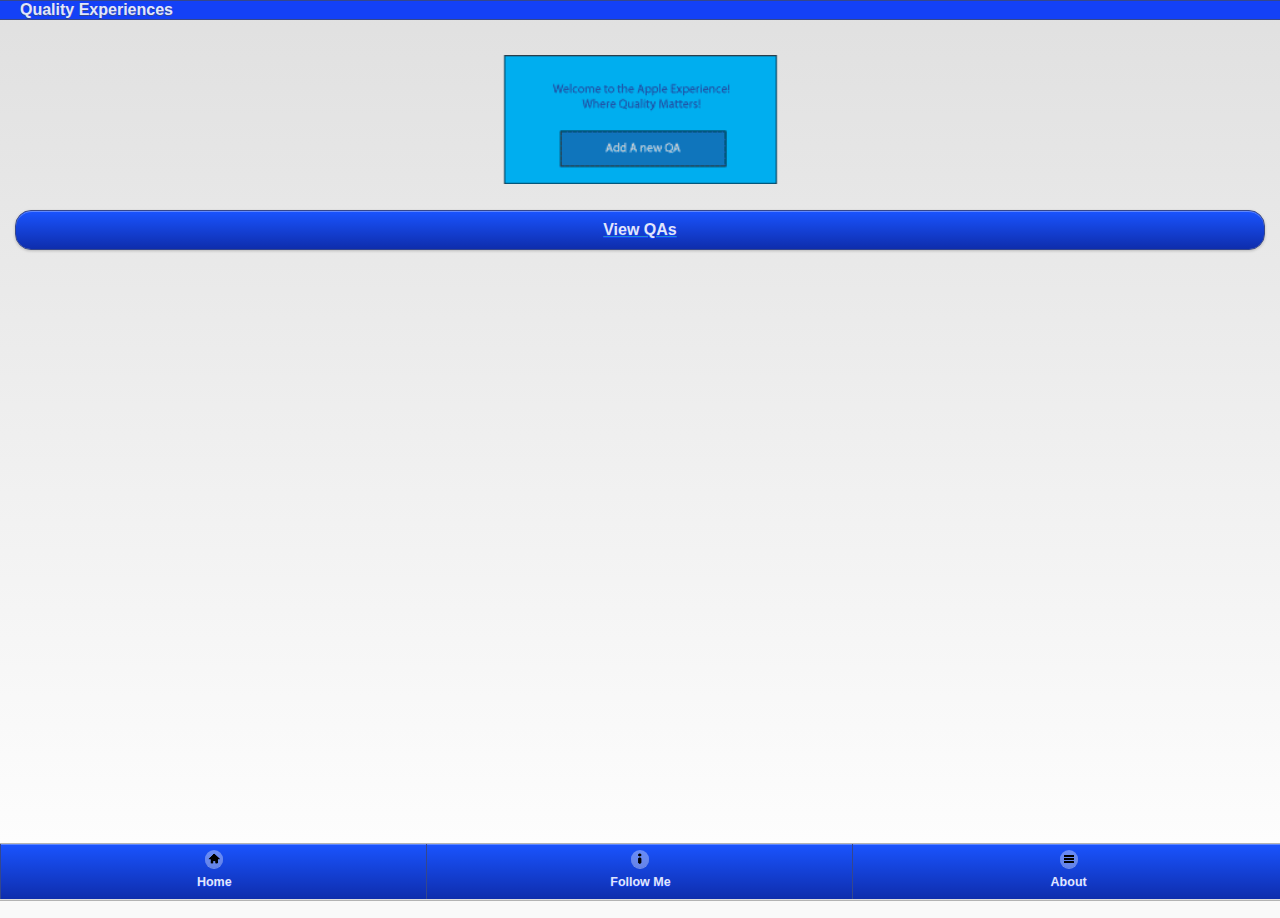
==== index.html @ 2e7764af "added view QAs button back to main page and it works exactly the same as the one on the add qa page." ====
<!DOCTYPE html>
<!-- 
Robert Warren
Term 1306
Advanced Scalable Data Infrastructures (ASD)
Quality Experiences

Github: https://github.com/grindnmosh/Warren_Robert_ASD_1306.git
URL: http://grind-design.com (page for new app coming soon... will be moving 1st app to a sub domain...)
-->
<html>
	<head>
		<title>Quality Experience</title>
		<link rel="stylesheet" href="css/jqm1.3.css" />
		<link rel="stylesheet" href="css/themes/grind-theme.min.css" />
		<link rel="stylesheet" href="css/index.css" type= "text/css" />
		<script src= "js/libs/modernizr.custom.min.js"></script>
		<meta charset="UTF-8" />
		<!--<meta name="viewport" content="target-densitydpi=device-dpi" />-->
		<meta name="HandheldFriendly" content="true"/>
		<meta name="MobileOptimized" content="320"/>
		<meta name="viewport" content="width=device-width, initial-scale=1.0"/>
		<meta name="description" content="A simple way to track your Quality Assesments." />
		<meta name="keywords" content="quality, assessment, Apple, GC Services, Mac Experts, Apple Service" />
		<meta name="robots" content="index, follow" />
	</head>
	
	<body>
		<section data-role="page" id="home">
			<header data-role="header" data-position-fixed="false" ><h1 id="brand">Quality Experiences</h1></header>
							
			<section data-role="content">
				<header><h2 id="magic"><a href="#add" class="browse" id="qualadd"><img id="quality" src="img/qualityfeature.png"></a></h2></header>
				<a href="#view"><button data-role="button" data-theme="d" value="View QAs" id="display2" class="display">View QAs</button></a>
			</section>
			
			<footer data-role="footer" data-theme="d" data-position="fixed">
				<nav data-role="navbar">
					<ul>
						<li><a href="#home" data-icon="home">Home</a></li>
						<li><a href="https://twitter.com/grindnmosh" data-icon="info">Follow Me</a></li>
						<li><a href="#about" data-icon="bars">About</a></li>
					</ul>
				</nav>
			</footer>				
		</section>
		<section data-role="page" id="add">
			<header data-role="header" data-position-fixed="false" ><h1 id="brand">Quality Experiences</h1></header>
			
			<section data-role="content">
				<form action="" id="addQa">
		    		<div data-role="fieldcontain">
						<fieldset data-role="controlgroup" id="qaForm">
							<header><h2>Add A New QA</h2></header>
							<div data-role="fieldcontain">
								<label for="name" >Agent Name</label>
							    <input type="text" class="required" data-clear-btn="true" name="name" id="name" placeholder="Robert Warren" value="">
							</div>
							<div data-role="fieldcontain">
								<label for="call" >Date and Time</label>
							    <input type="text"  class="required" data-clear-btn="true" name="call" id="call" placeholder="12/31/13 05:00PM" value="">
							</div>
							<div data-role="fieldcontain">
						    	<label for="sale">Sale Call Type</label>
						    	<legend>Sale Call Type</legend>
						    	<select name="sale" id="sale" data-theme="d" data-native-menu="false">
							        <option data-placeholder="true" value>--Choose Sales Call Type--</option>
									<option value="iPad Sale">iPad Sale</option>								
									<option value="iPad No Sale">iPad No Sale</option>
									<option value="CPU Sale">CPU Sale</option>
									<option value="CPU No Sale">CPU No Sale</option>
									<option value="Accessory/Software Sale">Accessory/Software Sale</option>
									<option value="Accessory/Software No Sale">Accessory/Software No Sale</option>
									<option value="Other Sale">Other Sale</option>
									<option value="Other No Sale">Other No Sale</option>
								</select>
							</div>
							<div data-role="fieldcontain">
						    	<label for="qaType">QA Style</label>
						    	<legend>QA Style</legend>
						    	<select name="qaType" id="qaType" data-theme="d" data-native-menu="false">
							        <option data-placeholder="true" value>--Choose QA Style--</option>
									<option value="Listened With Agent(WAVE)">Listened With Agent(WAVE)</option>		
									<option value="Listened(WAVE) Coached Later">Listened(WAVE) Coached Later</option>
									<option value="Side By Side">Side By Side</option>
									<option value="Coached Calibrated Call">Coached Calibrated Call</option>
									<option value="Negative Survey">Negative Survey</option>
									<option value="Other">Other</option>
								</select>
							</div>
							<div data-role="fieldcontain">
						        <label for="score">Score</label>
						        <input type="range" data-theme="d" id="score"  min="0" max="100" value="100">
							</div>
							<div data-role="fieldcontain">
							    <fieldset data-role="controlgroup">
							        <legend>PIPs</legend>
							        <input type="radio" name="pip" class="pip" id="pip" data-theme="d" checked value"N/A">
							        <label for="pip" >N/A</label>
							        <input type="radio" name="pip" class="pip" id="pipWw" data-theme="d" value"PIP WW">
							        <label for="pipWw" >PIP WW</label>
							        <input type="radio" name="pip" class="pip" id="pipFw" data-theme="d" value"PIP FW">
							        <label for="pipFw" >PIP FW</label>
							        <input type="radio" name="pip" class="pip" id="pipM" data-theme="d" value"PIP Maintain">
							        <label for="pipM" >PIP Maintain</label>
							    </fieldset>
				    		</div>
							<div data-role="fieldcontain">
							    <label for="textArea">Notes</label>
							    <div><textarea id="notes"></textarea></div>
							</div>
						</fieldset>
				    </div>
				    <div data-role="fieldcontain">
						<button input type="submit" name="saveQa" id="saveQa" data-theme="d" data-role="button" >Save QA</button>
				    </div>
			    	<div data-role="fieldcontain">
						<button input type="reset" name="resetMe" id="resetMe" data-theme="b" data-role="button" value="Reset Me">Reset QA</button>
			    	</div>
				    <div data-role="fieldcontain">
						<a href="#view"><button name="view" id="display" class="display" data-theme="a" data-role="button" value="Display QAs">Display QAs</button></a>
					</div>
			    </div>
			</form>

			</section>
			
			<footer data-role="footer" data-theme="d" data-position="fixed">
				<nav data-role="navbar">
					<ul>
						<li><a href="#home" data-icon="home">Home</a></li>
						<li><a href="https://twitter.com/grindnmosh" data-icon="info">Follow Me</a></li>
						<li><a href="#about" data-icon="bars">About</a></li>
					</ul>
				</nav>
			</footer>
		</section>
		<section data-role="page" id="view">
			<header data-role="header" data-position-fixed="false" ><h1 id="brand">Quality Experiences</h1></header>
			
			
			<section data-role="content">
				<header><h2>Saved QAs</h2></header>
				<div>
					<a href="#add" id="addNewBill"><button data-role="button" data-theme="d" value="Add Another QA">Add Another QA</button></a>
				</div>
				<div>
					<button data-role="button" data-theme="a" value="Clear All QAs" id="clearAllData">Clear All QAs</button>
				</div>
				<div data-role="content" >
					<div id="qaContent"></div>
				</div>
			</section>
			
			<footer data-role="footer" data-theme="d" data-position="fixed">
				<nav data-role="navbar">
					<ul>
						<li><a href="#home" data-icon="home">Home</a></li>
						<li><a href="https://twitter.com/grindnmosh" data-icon="info">Follow Me</a></li>
						<li><a href="#about" data-icon="bars">About</a></li>
					</ul>
				</nav>
			</footer>
		</section>
		<section data-role="page" id="about">
			<header data-role="header" data-position-fixed="false" ><h1 id="brand">Quality Experiences</h1></header>
			
			
			<section data-role="content">
				<header><h2>Grind-Design projects for Full Sail</h2></header>
				<p>Designer:  Robert Warren</p>
				<dl>
					<dt><h3>Source</h3></dt>
					<dd><p> Follow my <a href="https://github.com/grindnmosh/Warren_Robert_ASD_1306.git">github</a> for updates </p>
					<p> See my <a href="http://grindnmosh.github.io/Warren_Robert_ASD_1306">gh-pages</a> for current results </p></dd>
					<dt><h3>Social Networks</h3></dt>
					<dd><p>Follow me on <a href = "https://twitter.com/grindnmosh">Twitter</a></p>
					<p>Like Me on <a href = "https://www.facebook.com/grindnmosh">Facebook</a></p>
					<p>+1 Me on <a href = "https://plus.google.com/115633683788706355406/">Google+</a></p></dd>
					<dt><h3>Contact Info</h3></dt>
					<dd><h4>For Bug and Error Reports:</h4>
					<p>bugreports@grind-design.com</p>
					<h4>Suggestions:</h4>
					<p>suggestions@grind-design.com</p>
					<h4>Site Issues:</h4>
					<p>admin@grind-design.com</p>
					<h4>Contact the Developer:</h4>
					<p>grindnmosh@grind-design.com</p></dd>
					<dt><h3>Credits</h3></dt>
					<dd><p>All current work is mine. Any thing I borrow, with permission of course, will be listed here.</p></dd>
				</dl>
			</section>
			
			<footer data-role="footer" data-theme="d" data-position="fixed">
				<nav data-role="navbar">
					<ul>
						<li><a href="#home" data-icon="home">Home</a></li>
						<li><a href="https://twitter.com/grindnmosh" data-icon="info">Follow Me</a></li>
						<li><a href="#about" data-icon="bars">About</a></li>
					</ul>
				</nav>
			</footer>	
		</section>
		<section data-role="page" id="err">
			<header data-role="header" data-position-fixed="false" ><h1 id="brand">Quality Experiences</h1></header>
			
			
			<section data-role="content">
				<header>error page</header>
				
			</section>
			<div data-role="dialog" id="errors" >
			
			<div data-role="header" data-position="fixed">
				<h1>Missing Fields</h1>
			</div>		
			<div data-role="content">
				<ul>
				</ul>
			</div>
		</div>
			
			<footer data-role="footer" data-theme="d" data-position="fixed">
				<nav data-role="navbar">
					<ul>
						<li><a href="#home">Home</a></li>
						<li><a href="https://twitter.com/grindnmosh">Follow Me</a></li>
						<li><a href="#about">About</a></li>
					</ul>
				</nav>
			</footer>
		</section>
		<script type="text/javascript" src="js/jquery1.10.js"></script>
		<script type="text/javascript" src="js/jqm1.3.js"></script>
		<script type="text/javascript" src="js/libs/jquery.validate.min.js"></script>
		<script type="text/javascript" src="js/main.js"></script>
		<script type="text/javascript" src="js/json.js"></script>
	</body>
</html>
---- css/jqm1.3.css ----
/*Robert Warren
Term 1306
Advanced Scalable Data Infrastructures (ASD)
I Owe, I Owe * Bill List

Dropbox: https://www.dropbox.com/sh/03yhmwxv5pmms41/4XEl9oEfZ8
Github: https://github.com/grindnmosh/Warren_Robert_1304_MIU_Part_2.git
URL: http://grind-design.com
*/

/*! jQuery Mobile 1.3.1 | Git HEAD hash: 74b4bec <> 2013-04-08T19:41:28Z | (c) 2010, 2013 jQuery Foundation, Inc. | jquery.org/license */

.ui-bar-a{border:1px solid #333;background:#111;color:#fff;font-weight:700;text-shadow:0 -1px 0 #000;background-image:-webkit-gradient(linear,left top,left bottom,from(#3c3c3c),to(#111));background-image:-webkit-linear-gradient(#3c3c3c,#111);background-image:-moz-linear-gradient(#3c3c3c,#111);background-image:-ms-linear-gradient(#3c3c3c,#111);background-image:-o-linear-gradient(#3c3c3c,#111);background-image:linear-gradient(#3c3c3c,#111)}.ui-bar-a,.ui-bar-a input,.ui-bar-a select,.ui-bar-a textarea,.ui-bar-a button{font-family:Helvetica,Arial,sans-serif}.ui-bar-a .ui-link-inherit{color:#fff}.ui-bar-a a.ui-link{color:#7cc4e7;font-weight:700}.ui-bar-a a.ui-link:visited{color:#2489ce}.ui-bar-a a.ui-link:hover{color:#2489ce}.ui-bar-a a.ui-link:active{color:#2489ce}.ui-body-a,.ui-overlay-a{border:1px solid #444;background:#222;color:#fff;text-shadow:0 1px 0 #111;font-weight:400;background-image:-webkit-gradient(linear,left top,left bottom,from(#444),to(#222));background-image:-webkit-linear-gradient(#444,#222);background-image:-moz-linear-gradient(#444,#222);background-image:-ms-linear-gradient(#444,#222);background-image:-o-linear-gradient(#444,#222);background-image:linear-gradient(#444,#222)}.ui-overlay-a{background-image:none;border-width:0}.ui-body-a,.ui-body-a input,.ui-body-a select,.ui-body-a textarea,.ui-body-a button{font-family:Helvetica,Arial,sans-serif}.ui-body-a .ui-link-inherit{color:#fff}.ui-body-a .ui-link{color:#2489ce;font-weight:700}.ui-body-a .ui-link:visited{color:#2489ce}.ui-body-a .ui-link:hover{color:#2489ce}.ui-body-a .ui-link:active{color:#2489ce}.ui-btn-up-a{border:1px solid #111;background:#333;font-weight:700;color:#fff;text-shadow:0 1px 0 #111;background-image:-webkit-gradient(linear,left top,left bottom,from(#444),to(#2d2d2d));background-image:-webkit-linear-gradient(#444,#2d2d2d);background-image:-moz-linear-gradient(#444,#2d2d2d);background-image:-ms-linear-gradient(#444,#2d2d2d);background-image:-o-linear-gradient(#444,#2d2d2d);background-image:linear-gradient(#444,#2d2d2d)}.ui-btn-up-a:visited,.ui-btn-up-a a.ui-link-inherit{color:#fff}.ui-btn-hover-a{border:1px solid #000;background:#444;font-weight:700;color:#fff;text-shadow:0 1px 0 #111;background-image:-webkit-gradient(linear,left top,left bottom,from(#555),to(#383838));background-image:-webkit-linear-gradient(#555,#383838);background-image:-moz-linear-gradient(#555,#383838);background-image:-ms-linear-gradient(#555,#383838);background-image:-o-linear-gradient(#555,#383838);background-image:linear-gradient(#555,#383838)}.ui-btn-hover-a:visited,.ui-btn-hover-a:hover,.ui-btn-hover-a a.ui-link-inherit{color:#fff}.ui-btn-down-a{border:1px solid #000;background:#222;font-weight:700;color:#fff;text-shadow:0 1px 0 #111;background-image:-webkit-gradient(linear,left top,left bottom,from(#202020),to(#2c2c2c));background-image:-webkit-linear-gradient(#202020,#2c2c2c);background-image:-moz-linear-gradient(#202020,#2c2c2c);background-image:-ms-linear-gradient(#202020,#2c2c2c);background-image:-o-linear-gradient(#202020,#2c2c2c);background-image:linear-gradient(#202020,#2c2c2c)}.ui-btn-down-a:visited,.ui-btn-down-a:hover,.ui-btn-down-a a.ui-link-inherit{color:#fff}.ui-btn-up-a,.ui-btn-hover-a,.ui-btn-down-a{font-family:Helvetica,Arial,sans-serif;text-decoration:none}.ui-bar-b{border:1px solid #456f9a;background:#5e87b0;color:#fff;font-weight:700;text-shadow:0 1px 0 #3e6790;background-image:-webkit-gradient(linear,left top,left bottom,from(#6facd5),to(#497bae));background-image:-webkit-linear-gradient(#6facd5,#497bae);background-image:-moz-linear-gradient(#6facd5,#497bae);background-image:-ms-linear-gradient(#6facd5,#497bae);background-image:-o-linear-gradient(#6facd5,#497bae);background-image:linear-gradient(#6facd5,#497bae)}.ui-bar-b,.ui-bar-b input,.ui-bar-b select,.ui-bar-b textarea,.ui-bar-b button{font-family:Helvetica,Arial,sans-serif}.ui-bar-b .ui-link-inherit{color:#fff}.ui-bar-b a.ui-link{color:#ddf0f8;font-weight:700}.ui-bar-b a.ui-link:visited{color:#ddf0f8}.ui-bar-b a.ui-link:hover{color:#ddf0f8}.ui-bar-b a.ui-link:active{color:#ddf0f8}.ui-body-b,.ui-overlay-b{border:1px solid #999;background:#f3f3f3;color:#222;text-shadow:0 1px 0 #fff;font-weight:400;background-image:-webkit-gradient(linear,left top,left bottom,from(#ddd),to(#ccc));background-image:-webkit-linear-gradient(#ddd,#ccc);background-image:-moz-linear-gradient(#ddd,#ccc);background-image:-ms-linear-gradient(#ddd,#ccc);background-image:-o-linear-gradient(#ddd,#ccc);background-image:linear-gradient(#ddd,#ccc)}.ui-overlay-b{background-image:none;border-width:0}.ui-body-b,.ui-body-b input,.ui-body-b select,.ui-body-b textarea,.ui-body-b button{font-family:Helvetica,Arial,sans-serif}.ui-body-b .ui-link-inherit{color:#333}.ui-body-b .ui-link{color:#2489ce;font-weight:700}.ui-body-b .ui-link:visited{color:#2489ce}.ui-body-b .ui-link:hover{color:#2489ce}.ui-body-b .ui-link:active{color:#2489ce}.ui-btn-up-b{border:1px solid #044062;background:#396b9e;font-weight:700;color:#fff;text-shadow:0 1px 0 #194b7e;background-image:-webkit-gradient(linear,left top,left bottom,from(#5f9cc5),to(#396b9e));background-image:-webkit-linear-gradient(#5f9cc5,#396b9e);background-image:-moz-linear-gradient(#5f9cc5,#396b9e);background-image:-ms-linear-gradient(#5f9cc5,#396b9e);background-image:-o-linear-gradient(#5f9cc5,#396b9e);background-image:linear-gradient(#5f9cc5,#396b9e)}.ui-btn-up-b:visited,.ui-btn-up-b a.ui-link-inherit{color:#fff}.ui-btn-hover-b{border:1px solid #00415e;background:#4b88b6;font-weight:700;color:#fff;text-shadow:0 1px 0 #194b7e;background-image:-webkit-gradient(linear,left top,left bottom,from(#6facd5),to(#4272a4));background-image:-webkit-linear-gradient(#6facd5,#4272a4);background-image:-moz-linear-gradient(#6facd5,#4272a4);background-image:-ms-linear-gradient(#6facd5,#4272a4);background-image:-o-linear-gradient(#6facd5,#4272a4);background-image:linear-gradient(#6facd5,#4272a4)}.ui-btn-hover-b:visited,.ui-btn-hover-b:hover,.ui-btn-hover-b a.ui-link-inherit{color:#fff}.ui-btn-down-b{border:1px solid #225377;background:#4e89c5;font-weight:700;color:#fff;text-shadow:0 1px 0 #194b7e;background-image:-webkit-gradient(linear,left top,left bottom,from(#295b8e),to(#3e79b5));background-image:-webkit-linear-gradient(#295b8e,#3e79b5);background-image:-moz-linear-gradient(#295b8e,#3e79b5);background-image:-ms-linear-gradient(#295b8e,#3e79b5);background-image:-o-linear-gradient(#295b8e,#3e79b5);background-image:linear-gradient(#295b8e,#3e79b5)}.ui-btn-down-b:visited,.ui-btn-down-b:hover,.ui-btn-down-b a.ui-link-inherit{color:#fff}.ui-btn-up-b,.ui-btn-hover-b,.ui-btn-down-b{font-family:Helvetica,Arial,sans-serif;text-decoration:none}.ui-bar-c{border:1px solid #b3b3b3;background:#eee;color:#3e3e3e;font-weight:700;text-shadow:0 1px 0 #fff;background-image:-webkit-gradient(linear,left top,left bottom,from(#f0f0f0),to(#ddd));background-image:-webkit-linear-gradient(#f0f0f0,#ddd);background-image:-moz-linear-gradient(#f0f0f0,#ddd);background-image:-ms-linear-gradient(#f0f0f0,#ddd);background-image:-o-linear-gradient(#f0f0f0,#ddd);background-image:linear-gradient(#f0f0f0,#ddd)}.ui-bar-c .ui-link-inherit{color:#3e3e3e}.ui-bar-c a.ui-link{color:#7cc4e7;font-weight:700}.ui-bar-c a.ui-link:visited{color:#2489ce}.ui-bar-c a.ui-link:hover{color:#2489ce}.ui-bar-c a.ui-link:active{color:#2489ce}.ui-bar-c,.ui-bar-c input,.ui-bar-c select,.ui-bar-c textarea,.ui-bar-c button{font-family:Helvetica,Arial,sans-serif}.ui-body-c,.ui-overlay-c{border:1px solid #aaa;color:#333;text-shadow:0 1px 0 #fff;background:#f9f9f9;background-image:-webkit-gradient(linear,left top,left bottom,from(#f9f9f9),to(#eee));background-image:-webkit-linear-gradient(#f9f9f9,#eee);background-image:-moz-linear-gradient(#f9f9f9,#eee);background-image:-ms-linear-gradient(#f9f9f9,#eee);background-image:-o-linear-gradient(#f9f9f9,#eee);background-image:linear-gradient(#f9f9f9,#eee)}.ui-overlay-c{background-image:none;border-width:0}.ui-body-c,.ui-body-c input,.ui-body-c select,.ui-body-c textarea,.ui-body-c button{font-family:Helvetica,Arial,sans-serif}.ui-body-c .ui-link-inherit{color:#333}.ui-body-c .ui-link{color:#2489ce;font-weight:700}.ui-body-c .ui-link:visited{color:#2489ce}.ui-body-c .ui-link:hover{color:#2489ce}.ui-body-c .ui-link:active{color:#2489ce}.ui-btn-up-c{border:1px solid #ccc;background:#eee;font-weight:700;color:#222;text-shadow:0 1px 0 #fff;background-image:-webkit-gradient(linear,left top,left bottom,from(#fff),to(#f1f1f1));background-image:-webkit-linear-gradient(#fff,#f1f1f1);background-image:-moz-linear-gradient(#fff,#f1f1f1);background-image:-ms-linear-gradient(#fff,#f1f1f1);background-image:-o-linear-gradient(#fff,#f1f1f1);background-image:linear-gradient(#fff,#f1f1f1)}.ui-btn-up-c:visited,.ui-btn-up-c a.ui-link-inherit{color:#2f3e46}.ui-btn-hover-c{border:1px solid #bbb;background:#dfdfdf;font-weight:700;color:#222;text-shadow:0 1px 0 #fff;background-image:-webkit-gradient(linear,left top,left bottom,from(#f6f6f6),to(#e0e0e0));background-image:-webkit-linear-gradient(#f6f6f6,#e0e0e0);background-image:-moz-linear-gradient(#f6f6f6,#e0e0e0);background-image:-ms-linear-gradient(#f6f6f6,#e0e0e0);background-image:-o-linear-gradient(#f6f6f6,#e0e0e0);background-image:linear-gradient(#f6f6f6,#e0e0e0)}.ui-btn-hover-c:visited,.ui-btn-hover-c:hover,.ui-btn-hover-c a.ui-link-inherit{color:#2f3e46}.ui-btn-down-c{border:1px solid #bbb;background:#d6d6d6;font-weight:700;color:#222;text-shadow:0 1px 0 #fff;background-image:-webkit-gradient(linear,left top,left bottom,from(#d0d0d0),to(#dfdfdf));background-image:-webkit-linear-gradient(#d0d0d0,#dfdfdf);background-image:-moz-linear-gradient(#d0d0d0,#dfdfdf);background-image:-ms-linear-gradient(#d0d0d0,#dfdfdf);background-image:-o-linear-gradient(#d0d0d0,#dfdfdf);background-image:linear-gradient(#d0d0d0,#dfdfdf)}.ui-btn-down-c:visited,.ui-btn-down-c:hover,.ui-btn-down-c a.ui-link-inherit{color:#2f3e46}.ui-btn-up-c,.ui-btn-hover-c,.ui-btn-down-c{font-family:Helvetica,Arial,sans-serif;text-decoration:none}.ui-bar-d{border:1px solid #bbb;background:#bbb;color:#333;font-weight:700;text-shadow:0 1px 0 #eee;background-image:-webkit-gradient(linear,left top,left bottom,from(#ddd),to(#bbb));background-image:-webkit-linear-gradient(#ddd,#bbb);background-image:-moz-linear-gradient(#ddd,#bbb);background-image:-ms-linear-gradient(#ddd,#bbb);background-image:-o-linear-gradient(#ddd,#bbb);background-image:linear-gradient(#ddd,#bbb)}.ui-bar-d,.ui-bar-d input,.ui-bar-d select,.ui-bar-d textarea,.ui-bar-d button{font-family:Helvetica,Arial,sans-serif}.ui-bar-d .ui-link-inherit{color:#333}.ui-bar-d a.ui-link{color:#2489ce;font-weight:700}.ui-bar-d a.ui-link:visited{color:#2489ce}.ui-bar-d a.ui-link:hover{color:#2489ce}.ui-bar-d a.ui-link:active{color:#2489ce}.ui-body-d,.ui-overlay-d{border:1px solid #bbb;color:#333;text-shadow:0 1px 0 #fff;background:#fff;background-image:-webkit-gradient(linear,left top,left bottom,from(#fff),to(#fff));background-image:-webkit-linear-gradient(#fff,#fff);background-image:-moz-linear-gradient(#fff,#fff);background-image:-ms-linear-gradient(#fff,#fff);background-image:-o-linear-gradient(#fff,#fff);background-image:linear-gradient(#fff,#fff)}.ui-overlay-d{background-image:none;border-width:0}.ui-body-d,.ui-body-d input,.ui-body-d select,.ui-body-d textarea,.ui-body-d button{font-family:Helvetica,Arial,sans-serif}.ui-body-d .ui-link-inherit{color:#333}.ui-body-d .ui-link{color:#2489ce;font-weight:700}.ui-body-d .ui-link:visited{color:#2489ce}.ui-body-d .ui-link:hover{color:#2489ce}.ui-body-d .ui-link:active{color:#2489ce}.ui-btn-up-d{border:1px solid #bbb;background:#fff;font-weight:700;color:#333;text-shadow:0 1px 0 #fff;background-image:-webkit-gradient(linear,left top,left bottom,from(#fafafa),to(#f6f6f6));background-image:-webkit-linear-gradient(#fafafa,#f6f6f6);background-image:-moz-linear-gradient(#fafafa,#f6f6f6);background-image:-ms-linear-gradient(#fafafa,#f6f6f6);background-image:-o-linear-gradient(#fafafa,#f6f6f6);background-image:linear-gradient(#fafafa,#f6f6f6)}.ui-btn-up-d:visited,.ui-btn-up-d a.ui-link-inherit{color:#333}.ui-btn-hover-d{border:1px solid #aaa;background:#eee;font-weight:700;color:#333;cursor:pointer;text-shadow:0 1px 0 #fff;background-image:-webkit-gradient(linear,left top,left bottom,from(#eee),to(#fff));background-image:-webkit-linear-gradient(#eee,#fff);background-image:-moz-linear-gradient(#eee,#fff);background-image:-ms-linear-gradient(#eee,#fff);background-image:-o-linear-gradient(#eee,#fff);background-image:linear-gradient(#eee,#fff)}.ui-btn-hover-d:visited,.ui-btn-hover-d:hover,.ui-btn-hover-d a.ui-link-inherit{color:#333}.ui-btn-down-d{border:1px solid #aaa;background:#eee;font-weight:700;color:#333;text-shadow:0 1px 0 #fff;background-image:-webkit-gradient(linear,left top,left bottom,from(#e5e5e5),to(#f2f2f2));background-image:-webkit-linear-gradient(#e5e5e5,#f2f2f2);background-image:-moz-linear-gradient(#e5e5e5,#f2f2f2);background-image:-ms-linear-gradient(#e5e5e5,#f2f2f2);background-image:-o-linear-gradient(#e5e5e5,#f2f2f2);background-image:linear-gradient(#e5e5e5,#f2f2f2)}.ui-btn-down-d:visited,.ui-btn-down-d:hover,.ui-btn-down-d a.ui-link-inherit{color:#333}.ui-btn-up-d,.ui-btn-hover-d,.ui-btn-down-d{font-family:Helvetica,Arial,sans-serif;text-decoration:none}.ui-bar-e{border:1px solid #f7c942;background:#fadb4e;color:#333;font-weight:700;text-shadow:0 1px 0 #fff;background-image:-webkit-gradient(linear,left top,left bottom,from(#fceda7),to(#fbef7e));background-image:-webkit-linear-gradient(#fceda7,#fbef7e);background-image:-moz-linear-gradient(#fceda7,#fbef7e);background-image:-ms-linear-gradient(#fceda7,#fbef7e);background-image:-o-linear-gradient(#fceda7,#fbef7e);background-image:linear-gradient(#fceda7,#fbef7e)}.ui-bar-e,.ui-bar-e input,.ui-bar-e select,.ui-bar-e textarea,.ui-bar-e button{font-family:Helvetica,Arial,sans-serif}.ui-bar-e .ui-link-inherit{color:#333}.ui-bar-e a.ui-link{color:#2489ce;font-weight:700}.ui-bar-e a.ui-link:visited{color:#2489ce}.ui-bar-e a.ui-link:hover{color:#2489ce}.ui-bar-e a.ui-link:active{color:#2489ce}.ui-body-e,.ui-overlay-e{border:1px solid #f7c942;color:#222;text-shadow:0 1px 0 #fff;background:#fff9df;background-image:-webkit-gradient(linear,left top,left bottom,from(#fffadf),to(#fff3a5));background-image:-webkit-linear-gradient(#fffadf,#fff3a5);background-image:-moz-linear-gradient(#fffadf,#fff3a5);background-image:-ms-linear-gradient(#fffadf,#fff3a5);background-image:-o-linear-gradient(#fffadf,#fff3a5);background-image:linear-gradient(#fffadf,#fff3a5)}.ui-overlay-e{background-image:none;border-width:0}.ui-body-e,.ui-body-e input,.ui-body-e select,.ui-body-e textarea,.ui-body-e button{font-family:Helvetica,Arial,sans-serif}.ui-body-e .ui-link-inherit{color:#222}.ui-body-e .ui-link{color:#2489ce;font-weight:700}.ui-body-e .ui-link:visited{color:#2489ce}.ui-body-e .ui-link:hover{color:#2489ce}.ui-body-e .ui-link:active{color:#2489ce}.ui-btn-up-e{border:1px solid #f4c63f;background:#fadb4e;font-weight:700;color:#222;text-shadow:0 1px 0 #fff;background-image:-webkit-gradient(linear,left top,left bottom,from(#ffefaa),to(#ffe155));background-image:-webkit-linear-gradient(#ffefaa,#ffe155);background-image:-moz-linear-gradient(#ffefaa,#ffe155);background-image:-ms-linear-gradient(#ffefaa,#ffe155);background-image:-o-linear-gradient(#ffefaa,#ffe155);background-image:linear-gradient(#ffefaa,#ffe155)}.ui-btn-up-e:visited,.ui-btn-up-e a.ui-link-inherit{color:#222}.ui-btn-hover-e{border:1px solid #f2c43d;background:#fbe26f;font-weight:700;color:#111;text-shadow:0 1px 0 #fff;background-image:-webkit-gradient(linear,left top,left bottom,from(#fff5ba),to(#fbdd52));background-image:-webkit-linear-gradient(#fff5ba,#fbdd52);background-image:-moz-linear-gradient(#fff5ba,#fbdd52);background-image:-ms-linear-gradient(#fff5ba,#fbdd52);background-image:-o-linear-gradient(#fff5ba,#fbdd52);background-image:linear-gradient(#fff5ba,#fbdd52)}.ui-btn-hover-e:visited,.ui-btn-hover-e:hover,.ui-btn-hover-e a.ui-link-inherit{color:#333}.ui-btn-down-e{border:1px solid #f2c43d;background:#fceda7;font-weight:700;color:#111;text-shadow:0 1px 0 #fff;background-image:-webkit-gradient(linear,left top,left bottom,from(#f8d94c),to(#fadb4e));background-image:-webkit-linear-gradient(#f8d94c,#fadb4e);background-image:-moz-linear-gradient(#f8d94c,#fadb4e);background-image:-ms-linear-gradient(#f8d94c,#fadb4e);background-image:-o-linear-gradient(#f8d94c,#fadb4e);background-image:linear-gradient(#f8d94c,#fadb4e)}.ui-btn-down-e:visited,.ui-btn-down-e:hover,.ui-btn-down-e a.ui-link-inherit{color:#333}.ui-btn-up-e,.ui-btn-hover-e,.ui-btn-down-e{font-family:Helvetica,Arial,sans-serif;text-decoration:none}a.ui-link-inherit{text-decoration:none!important}.ui-btn-active{border:1px solid #2373a5;background:#5393c5;font-weight:700;color:#fff;cursor:pointer;text-shadow:0 1px 0 #3373a5;text-decoration:none;background-image:-webkit-gradient(linear,left top,left bottom,from(#5393c5),to(#6facd5));background-image:-webkit-linear-gradient(#5393c5,#6facd5);background-image:-moz-linear-gradient(#5393c5,#6facd5);background-image:-ms-linear-gradient(#5393c5,#6facd5);background-image:-o-linear-gradient(#5393c5,#6facd5);background-image:linear-gradient(#5393c5,#6facd5);font-family:Helvetica,Arial,sans-serif}.ui-btn-active:visited,.ui-btn-active:hover,.ui-btn-active a.ui-link-inherit{color:#fff}.ui-btn-inner{border-top:1px solid #fff;border-color:rgba(255,255,255,.3)}.ui-corner-all{-webkit-border-radius:.6em;border-radius:.6em}.ui-br{border-color:#828282;border-color:rgba(130,130,130,.3);border-style:solid}.ui-disabled{filter:Alpha(Opacity=30);opacity:.3;zoom:1}.ui-disabled,.ui-disabled a{cursor:default!important;pointer-events:none}.ui-icon,.ui-icon-searchfield:after{background-color:#666;background-color:rgba(0,0,0,.4);background-image:url(images/icons-18-white.png);background-repeat:no-repeat;-webkit-border-radius:9px;border-radius:9px}.ui-icon-alt .ui-icon,.ui-icon-alt .ui-icon-searchfield:after{background-color:#fff;background-color:rgba(255,255,255,.3);background-image:url(images/icons-18-black.png);background-repeat:no-repeat}.ui-icon-nodisc .ui-icon,.ui-icon-nodisc .ui-icon-searchfield:after,.ui-icon-nodisc .ui-icon-alt .ui-icon,.ui-icon-nodisc .ui-icon-alt .ui-icon-searchfield:after{background-color:transparent}.ui-icon-plus{background-position:-1px -1px}.ui-icon-minus{background-position:-37px -1px}.ui-icon-delete{background-position:-73px -1px}.ui-icon-arrow-r{background-position:-108px -1px}.ui-icon-arrow-l{background-position:-144px -1px}.ui-icon-arrow-u{background-position:-180px -1px}.ui-icon-arrow-d{background-position:-216px -1px}.ui-icon-check{background-position:-252px -1px}.ui-icon-gear{background-position:-288px -1px}.ui-icon-refresh{background-position:-323px -1px}.ui-icon-forward{background-position:-360px -1px}.ui-icon-back{background-position:-396px -1px}.ui-icon-grid{background-position:-432px -1px}.ui-icon-star{background-position:-467px -1px}.ui-icon-alert{background-position:-503px -1px}.ui-icon-info{background-position:-539px -1px}.ui-icon-home{background-position:-575px -1px}.ui-icon-search,.ui-icon-searchfield:after{background-position:-611px -1px}.ui-icon-checkbox-on{background-position:-647px -1px}.ui-icon-checkbox-off{background-position:-683px -1px}.ui-icon-radio-on{background-position:-718px -1px}.ui-icon-radio-off{background-position:-754px -1px}.ui-icon-bars{background-position:-788px -1px}.ui-icon-edit{background-position:-824px -1px}@media only screen and (-webkit-min-device-pixel-ratio:1.3),only screen and (min--moz-device-pixel-ratio:1.3),only screen and (min-resolution:200dpi){.ui-icon-plus,.ui-icon-minus,.ui-icon-delete,.ui-icon-arrow-r,.ui-icon-arrow-l,.ui-icon-arrow-u,.ui-icon-arrow-d,.ui-icon-check,.ui-icon-gear,.ui-icon-refresh,.ui-icon-forward,.ui-icon-back,.ui-icon-grid,.ui-icon-star,.ui-icon-alert,.ui-icon-info,.ui-icon-home,.ui-icon-bars,.ui-icon-edit,.ui-icon-search,.ui-icon-searchfield:after,.ui-icon-checkbox-off,.ui-icon-checkbox-on,.ui-icon-radio-off,.ui-icon-radio-on{background-image:url(images/icons-36-white.png);-moz-background-size:864px 18px;-o-background-size:864px 18px;-webkit-background-size:864px 18px;background-size:864px 18px}.ui-icon-alt .ui-icon{background-image:url(images/icons-36-black.png)}.ui-icon-plus{background-position:0 50%}.ui-icon-minus{background-position:-36px 50%}.ui-icon-delete{background-position:-72px 50%}.ui-icon-arrow-r{background-position:-108px 50%}.ui-icon-arrow-l{background-position:-144px 50%}.ui-icon-arrow-u{background-position:-179px 50%}.ui-icon-arrow-d{background-position:-215px 50%}.ui-icon-check{background-position:-252px 50%}.ui-icon-gear{background-position:-287px 50%}.ui-icon-refresh{background-position:-323px 50%}.ui-icon-forward{background-position:-360px 50%}.ui-icon-back{background-position:-395px 50%}.ui-icon-grid{background-position:-431px 50%}.ui-icon-star{background-position:-467px 50%}.ui-icon-alert{background-position:-503px 50%}.ui-icon-info{background-position:-538px 50%}.ui-icon-home{background-position:-575px 50%}.ui-icon-search,.ui-icon-searchfield:after{background-position:-611px 50%}.ui-icon-checkbox-on{background-position:-647px 50%}.ui-icon-checkbox-off{background-position:-683px 50%}.ui-icon-radio-on{background-position:-718px 50%}.ui-icon-radio-off{background-position:-754px 50%}.ui-icon-bars{background-position:-788px 50%}.ui-icon-edit{background-position:-824px 50%}}.ui-checkbox .ui-icon,.ui-selectmenu-list .ui-icon{-webkit-border-radius:3px;border-radius:3px}.ui-icon-checkbox-off,.ui-icon-radio-off{background-color:transparent}.ui-checkbox-on .ui-icon,.ui-radio-on .ui-icon{background-color:#4596ce}.ui-icon-loading{background:url(images/ajax-loader.gif);background-size:46px 46px}.ui-btn-corner-all{-webkit-border-radius:1em;border-radius:1em}.ui-corner-all,.ui-btn-corner-all{-webkit-background-clip:padding;background-clip:padding-box}.ui-overlay{background:#666;filter:Alpha(Opacity=50);opacity:.5;position:absolute;width:100%;height:100%}.ui-overlay-shadow{-moz-box-shadow:0 0 12px rgba(0,0,0,.6);-webkit-box-shadow:0 0 12px rgba(0,0,0,.6);box-shadow:0 0 12px rgba(0,0,0,.6)}.ui-shadow{-moz-box-shadow:0 1px 3px rgba(0,0,0,.2);-webkit-box-shadow:0 1px 3px rgba(0,0,0,.2);box-shadow:0 1px 3px rgba(0,0,0,.2)}.ui-bar-a .ui-shadow,.ui-bar-b .ui-shadow,.ui-bar-c .ui-shadow{-moz-box-shadow:0 1px 0 rgba(255,255,255,.3);-webkit-box-shadow:0 1px 0 rgba(255,255,255,.3);box-shadow:0 1px 0 rgba(255,255,255,.3)}.ui-shadow-inset{-moz-box-shadow:inset 0 1px 4px rgba(0,0,0,.2);-webkit-box-shadow:inset 0 1px 4px rgba(0,0,0,.2);box-shadow:inset 0 1px 4px rgba(0,0,0,.2)}.ui-icon-shadow{-moz-box-shadow:0 1px 0 rgba(255,255,255,.4);-webkit-box-shadow:0 1px 0 rgba(255,255,255,.4);box-shadow:0 1px 0 rgba(255,255,255,.4)}.ui-btn:focus,.ui-link-inherit:focus{outline:0}.ui-btn.ui-focus{z-index:1}.ui-focus,.ui-btn:focus{-moz-box-shadow:inset 0 0 3px #387bbe,0 0 9px #387bbe;-webkit-box-shadow:inset 0 0 3px #387bbe,0 0 9px #387bbe;box-shadow:inset 0 0 3px #387bbe,0 0 9px #387bbe}.ui-input-text.ui-focus,.ui-input-search.ui-focus{-moz-box-shadow:0 0 12px #387bbe;-webkit-box-shadow:0 0 12px #387bbe;box-shadow:0 0 12px #387bbe}.ui-mobile-nosupport-boxshadow *{-moz-box-shadow:none!important;-webkit-box-shadow:none!important;box-shadow:none!important}.ui-mobile-nosupport-boxshadow .ui-focus,.ui-mobile-nosupport-boxshadow .ui-btn:focus,.ui-mobile-nosupport-boxshadow .ui-link-inherit:focus{outline-width:1px;outline-style:auto}.ui-mobile,.ui-mobile body{height:99.9%}.ui-mobile fieldset,.ui-page{padding:0;margin:0}.ui-mobile a img,.ui-mobile fieldset{border-width:0}.ui-mobile-viewport{margin:0;overflow-x:visible;-webkit-text-size-adjust:100%;-ms-text-size-adjust:none;-webkit-tap-highlight-color:rgba(0,0,0,0)}body.ui-mobile-viewport,div.ui-mobile-viewport{overflow-x:hidden}.ui-mobile [data-role=page],.ui-mobile [data-role=dialog],.ui-page{top:0;left:0;width:100%;min-height:100%;position:absolute;display:none;border:0}.ui-mobile .ui-page-active{display:block;overflow:visible}.ui-page{outline:0}@media screen and (orientation:portrait){.ui-mobile .ui-page{min-height:420px}}@media screen and (orientation:landscape){.ui-mobile .ui-page{min-height:300px}}.ui-loading .ui-loader{display:block}.ui-loader{display:none;z-index:9999999;position:fixed;top:50%;left:50%;border:0}.ui-loader-default{background:0;filter:Alpha(Opacity=18);opacity:.18;width:46px;height:46px;margin-left:-23px;margin-top:-23px}.ui-loader-verbose{width:200px;filter:Alpha(Opacity=88);opacity:.88;box-shadow:0 1px 1px -1px #fff;height:auto;margin-left:-110px;margin-top:-43px;padding:10px}.ui-loader-default h1{font-size:0;width:0;height:0;overflow:hidden}.ui-loader-verbose h1{font-size:16px;margin:0;text-align:center}.ui-loader .ui-icon{background-color:#000;display:block;margin:0;width:44px;height:44px;padding:1px;-webkit-border-radius:36px;border-radius:36px}.ui-loader-verbose .ui-icon{margin:0 auto 10px;filter:Alpha(Opacity=75);opacity:.75}.ui-loader-textonly{padding:15px;margin-left:-115px}.ui-loader-textonly .ui-icon{display:none}.ui-loader-fakefix{position:absolute}.ui-mobile-rendering>*{visibility:hidden}.ui-bar,.ui-body{position:relative;padding:.4em 15px;overflow:hidden;display:block;clear:both}.ui-bar{font-size:16px;margin:0}.ui-bar h1,.ui-bar h2,.ui-bar h3,.ui-bar h4,.ui-bar h5,.ui-bar h6{margin:0;padding:0;font-size:16px;display:inline-block}.ui-header,.ui-footer{position:relative;zoom:1}.ui-mobile .ui-header,.ui-mobile .ui-footer{border-left-width:0;border-right-width:0}.ui-header .ui-btn-left,.ui-header .ui-btn-right,.ui-footer .ui-btn-left,.ui-footer .ui-btn-right,.ui-header-fixed.ui-fixed-hidden .ui-btn-left,.ui-header-fixed.ui-fixed-hidden .ui-btn-right{position:absolute;top:3px}.ui-header-fixed .ui-btn-left,.ui-header-fixed .ui-btn-right{top:4px}.ui-header .ui-btn-left,.ui-footer .ui-btn-left{left:5px}.ui-header .ui-btn-right,.ui-footer .ui-btn-right{right:5px}.ui-footer>.ui-btn-icon-notext,.ui-header>.ui-btn-icon-notext,.ui-header-fixed.ui-fixed-hidden>.ui-btn-icon-notext{top:6px}.ui-header-fixed>.ui-btn-icon-notext{top:7px}.ui-header .ui-title,.ui-footer .ui-title{min-height:1.1em;text-align:center;font-size:16px;display:block;margin:.6em 30% .8em;padding:0;text-overflow:ellipsis;overflow:hidden;white-space:nowrap;outline:0!important}.ui-footer .ui-title{margin:.6em 15px .8em}.ui-content{border-width:0;overflow:visible;overflow-x:hidden;padding:15px}.ui-corner-all>.ui-header:first-child,.ui-corner-all>.ui-content:first-child,.ui-corner-all>.ui-footer:first-child{-webkit-border-top-left-radius:inherit;border-top-left-radius:inherit;-webkit-border-top-right-radius:inherit;border-top-right-radius:inherit}.ui-corner-all>.ui-header:last-child,.ui-corner-all>.ui-content:last-child,.ui-corner-all>.ui-footer:last-child{-webkit-border-bottom-left-radius:inherit;border-bottom-left-radius:inherit;-webkit-border-bottom-right-radius:inherit;border-bottom-right-radius:inherit}.ui-icon{width:18px;height:18px}.ui-nojs{position:absolute;left:-9999px}.ui-hide-label label.ui-input-text,.ui-hide-label label.ui-select,.ui-hide-label label.ui-slider,.ui-hide-label label.ui-submit,.ui-hide-label .ui-controlgroup-label,.ui-hidden-accessible{position:absolute!important;left:-9999px;clip:rect(1px 1px 1px 1px);clip:rect(1px,1px,1px,1px)}.ui-mobile-viewport-transitioning,.ui-mobile-viewport-transitioning .ui-page{width:100%;height:100%;overflow:hidden;-webkit-box-sizing:border-box;-moz-box-sizing:border-box;box-sizing:border-box}.ui-page-pre-in{opacity:0}.in{-webkit-animation-timing-function:ease-out;-webkit-animation-duration:350ms;-moz-animation-timing-function:ease-out;-moz-animation-duration:350ms;animation-timing-function:ease-out;animation-duration:350ms}.out{-webkit-animation-timing-function:ease-in;-webkit-animation-duration:225ms;-moz-animation-timing-function:ease-in;-moz-animation-duration:225ms;animation-timing-function:ease-in;animation-duration:225ms}@-webkit-keyframes fadein{from{opacity:0}to{opacity:1}}@-moz-keyframes fadein{from{opacity:0}to{opacity:1}}@keyframes fadein{from{opacity:0}to{opacity:1}}@-webkit-keyframes fadeout{from{opacity:1}to{opacity:0}}@-moz-keyframes fadeout{from{opacity:1}to{opacity:0}}@keyframes fadeout{from{opacity:1}to{opacity:0}}.fade.out{opacity:0;-webkit-animation-duration:125ms;-webkit-animation-name:fadeout;-moz-animation-duration:125ms;-moz-animation-name:fadeout;animation-duration:125ms;animation-name:fadeout}.fade.in{opacity:1;-webkit-animation-duration:225ms;-webkit-animation-name:fadein;-moz-animation-duration:225ms;-moz-animation-name:fadein;animation-duration:225ms;animation-name:fadein}.pop{-webkit-transform-origin:50% 50%;-moz-transform-origin:50% 50%;transform-origin:50% 50%}.pop.in{-webkit-transform:scale(1);-webkit-animation-name:popin;-webkit-animation-duration:350ms;-moz-transform:scale(1);-moz-animation-name:popin;-moz-animation-duration:350ms;transform:scale(1);animation-name:popin;animation-duration:350ms;opacity:1}.pop.out{-webkit-animation-name:fadeout;-webkit-animation-duration:100ms;-moz-animation-name:fadeout;-moz-animation-duration:100ms;animation-name:fadeout;animation-duration:100ms;opacity:0}.pop.in.reverse{-webkit-animation-name:fadein;-moz-animation-name:fadein;animation-name:fadein}.pop.out.reverse{-webkit-transform:scale(.8);-webkit-animation-name:popout;-moz-transform:scale(.8);-moz-animation-name:popout;transform:scale(.8);animation-name:popout}@-webkit-keyframes popin{from{-webkit-transform:scale(.8);opacity:0}to{-webkit-transform:scale(1);opacity:1}}@-moz-keyframes popin{from{-moz-transform:scale(.8);opacity:0}to{-moz-transform:scale(1);opacity:1}}@keyframes popin{from{transform:scale(.8);opacity:0}to{transform:scale(1);opacity:1}}@-webkit-keyframes popout{from{-webkit-transform:scale(1);opacity:1}to{-webkit-transform:scale(.8);opacity:0}}@-moz-keyframes popout{from{-moz-transform:scale(1);opacity:1}to{-moz-transform:scale(.8);opacity:0}}@keyframes popout{from{transform:scale(1);opacity:1}to{transform:scale(.8);opacity:0}}@-webkit-keyframes slideinfromright{from{-webkit-transform:translate3d(100%,0,0)}to{-webkit-transform:translate3d(0,0,0)}}@-moz-keyframes slideinfromright{from{-moz-transform:translateX(100%)}to{-moz-transform:translateX(0)}}@keyframes slideinfromright{from{transform:translateX(100%)}to{transform:translateX(0)}}@-webkit-keyframes slideinfromleft{from{-webkit-transform:translate3d(-100%,0,0)}to{-webkit-transform:translate3d(0,0,0)}}@-moz-keyframes slideinfromleft{from{-moz-transform:translateX(-100%)}to{-moz-transform:translateX(0)}}@keyframes slideinfromleft{from{transform:translateX(-100%)}to{transform:translateX(0)}}@-webkit-keyframes slideouttoleft{from{-webkit-transform:translate3d(0,0,0)}to{-webkit-transform:translate3d(-100%,0,0)}}@-moz-keyframes slideouttoleft{from{-moz-transform:translateX(0)}to{-moz-transform:translateX(-100%)}}@keyframes slideouttoleft{from{transform:translateX(0)}to{transform:translateX(-100%)}}@-webkit-keyframes slideouttoright{from{-webkit-transform:translate3d(0,0,0)}to{-webkit-transform:translate3d(100%,0,0)}}@-moz-keyframes slideouttoright{from{-moz-transform:translateX(0)}to{-moz-transform:translateX(100%)}}@keyframes slideouttoright{from{transform:translateX(0)}to{transform:translateX(100%)}}.slide.out,.slide.in{-webkit-animation-timing-function:ease-out;-webkit-animation-duration:350ms;-moz-animation-timing-function:ease-out;-moz-animation-duration:350ms;animation-timing-function:ease-out;animation-duration:350ms}.slide.out{-webkit-transform:translate3d(-100%,0,0);-webkit-animation-name:slideouttoleft;-moz-transform:translateX(-100%);-moz-animation-name:slideouttoleft;transform:translateX(-100%);animation-name:slideouttoleft}.slide.in{-webkit-transform:translate3d(0,0,0);-webkit-animation-name:slideinfromright;-moz-transform:translateX(0);-moz-animation-name:slideinfromright;transform:translateX(0);animation-name:slideinfromright}.slide.out.reverse{-webkit-transform:translate3d(100%,0,0);-webkit-animation-name:slideouttoright;-moz-transform:translateX(100%);-moz-animation-name:slideouttoright;transform:translateX(100%);animation-name:slideouttoright}.slide.in.reverse{-webkit-transform:translate3d(0,0,0);-webkit-animation-name:slideinfromleft;-moz-transform:translateX(0);-moz-animation-name:slideinfromleft;transform:translateX(0);animation-name:slideinfromleft}.slidefade.out{-webkit-transform:translateX(-100%);-webkit-animation-name:slideouttoleft;-webkit-animation-duration:225ms;-moz-transform:translateX(-100%);-moz-animation-name:slideouttoleft;-moz-animation-duration:225ms;transform:translateX(-100%);animation-name:slideouttoleft;animation-duration:225ms}.slidefade.in{-webkit-transform:translateX(0);-webkit-animation-name:fadein;-webkit-animation-duration:200ms;-moz-transform:translateX(0);-moz-animation-name:fadein;-moz-animation-duration:200ms;transform:translateX(0);animation-name:fadein;animation-duration:200ms}.slidefade.out.reverse{-webkit-transform:translateX(100%);-webkit-animation-name:slideouttoright;-webkit-animation-duration:200ms;-moz-transform:translateX(100%);-moz-animation-name:slideouttoright;-moz-animation-duration:200ms;transform:translateX(100%);animation-name:slideouttoright;animation-duration:200ms}.slidefade.in.reverse{-webkit-transform:translateX(0);-webkit-animation-name:fadein;-webkit-animation-duration:200ms;-moz-transform:translateX(0);-moz-animation-name:fadein;-moz-animation-duration:200ms;transform:translateX(0);animation-name:fadein;animation-duration:200ms}.slidedown.out{-webkit-animation-name:fadeout;-webkit-animation-duration:100ms;-moz-animation-name:fadeout;-moz-animation-duration:100ms;animation-name:fadeout;animation-duration:100ms}.slidedown.in{-webkit-transform:translateY(0);-webkit-animation-name:slideinfromtop;-webkit-animation-duration:250ms;-moz-transform:translateY(0);-moz-animation-name:slideinfromtop;-moz-animation-duration:250ms;transform:translateY(0);animation-name:slideinfromtop;animation-duration:250ms}.slidedown.in.reverse{-webkit-animation-name:fadein;-webkit-animation-duration:150ms;-moz-animation-name:fadein;-moz-animation-duration:150ms;animation-name:fadein;animation-duration:150ms}.slidedown.out.reverse{-webkit-transform:translateY(-100%);-webkit-animation-name:slideouttotop;-webkit-animation-duration:200ms;-moz-transform:translateY(-100%);-moz-animation-name:slideouttotop;-moz-animation-duration:200ms;transform:translateY(-100%);animation-name:slideouttotop;animation-duration:200ms}@-webkit-keyframes slideinfromtop{from{-webkit-transform:translateY(-100%)}to{-webkit-transform:translateY(0)}}@-moz-keyframes slideinfromtop{from{-moz-transform:translateY(-100%)}to{-moz-transform:translateY(0)}}@keyframes slideinfromtop{from{transform:translateY(-100%)}to{transform:translateY(0)}}@-webkit-keyframes slideouttotop{from{-webkit-transform:translateY(0)}to{-webkit-transform:translateY(-100%)}}@-moz-keyframes slideouttotop{from{-moz-transform:translateY(0)}to{-moz-transform:translateY(-100%)}}@keyframes slideouttotop{from{transform:translateY(0)}to{transform:translateY(-100%)}}.slideup.out{-webkit-animation-name:fadeout;-webkit-animation-duration:100ms;-moz-animation-name:fadeout;-moz-animation-duration:100ms;animation-name:fadeout;animation-duration:100ms}.slideup.in{-webkit-transform:translateY(0);-webkit-animation-name:slideinfrombottom;-webkit-animation-duration:250ms;-moz-transform:translateY(0);-moz-animation-name:slideinfrombottom;-moz-animation-duration:250ms;transform:translateY(0);animation-name:slideinfrombottom;animation-duration:250ms}.slideup.in.reverse{-webkit-animation-name:fadein;-webkit-animation-duration:150ms;-moz-animation-name:fadein;-moz-animation-duration:150ms;animation-name:fadein;animation-duration:150ms}.slideup.out.reverse{-webkit-transform:translateY(100%);-webkit-animation-name:slideouttobottom;-webkit-animation-duration:200ms;-moz-transform:translateY(100%);-moz-animation-name:slideouttobottom;-moz-animation-duration:200ms;transform:translateY(100%);animation-name:slideouttobottom;animation-duration:200ms}@-webkit-keyframes slideinfrombottom{from{-webkit-transform:translateY(100%)}to{-webkit-transform:translateY(0)}}@-moz-keyframes slideinfrombottom{from{-moz-transform:translateY(100%)}to{-moz-transform:translateY(0)}}@keyframes slideinfrombottom{from{transform:translateY(100%)}to{transform:translateY(0)}}@-webkit-keyframes slideouttobottom{from{-webkit-transform:translateY(0)}to{-webkit-transform:translateY(100%)}}@-moz-keyframes slideouttobottom{from{-moz-transform:translateY(0)}to{-moz-transform:translateY(100%)}}@keyframes slideouttobottom{from{transform:translateY(0)}to{transform:translateY(100%)}}.viewport-flip{-webkit-perspective:1000;-moz-perspective:1000;perspective:1000;position:absolute}.flip{-webkit-backface-visibility:hidden;-webkit-transform:translateX(0);-moz-backface-visibility:hidden;-moz-transform:translateX(0);backface-visibility:hidden;transform:translateX(0)}.flip.out{-webkit-transform:rotateY(-90deg) scale(.9);-webkit-animation-name:flipouttoleft;-webkit-animation-duration:175ms;-moz-transform:rotateY(-90deg) scale(.9);-moz-animation-name:flipouttoleft;-moz-animation-duration:175ms;transform:rotateY(-90deg) scale(.9);animation-name:flipouttoleft;animation-duration:175ms}.flip.in{-webkit-animation-name:flipintoright;-webkit-animation-duration:225ms;-moz-animation-name:flipintoright;-moz-animation-duration:225ms;animation-name:flipintoright;animation-duration:225ms}.flip.out.reverse{-webkit-transform:rotateY(90deg) scale(.9);-webkit-animation-name:flipouttoright;-moz-transform:rotateY(90deg) scale(.9);-moz-animation-name:flipouttoright;transform:rotateY(90deg) scale(.9);animation-name:flipouttoright}.flip.in.reverse{-webkit-animation-name:flipintoleft;-moz-animation-name:flipintoleft;animation-name:flipintoleft}@-webkit-keyframes flipouttoleft{from{-webkit-transform:rotateY(0)}to{-webkit-transform:rotateY(-90deg) scale(.9)}}@-moz-keyframes flipouttoleft{from{-moz-transform:rotateY(0)}to{-moz-transform:rotateY(-90deg) scale(.9)}}@keyframes flipouttoleft{from{transform:rotateY(0)}to{transform:rotateY(-90deg) scale(.9)}}@-webkit-keyframes flipouttoright{from{-webkit-transform:rotateY(0)}to{-webkit-transform:rotateY(90deg) scale(.9)}}@-moz-keyframes flipouttoright{from{-moz-transform:rotateY(0)}to{-moz-transform:rotateY(90deg) scale(.9)}}@keyframes flipouttoright{from{transform:rotateY(0)}to{transform:rotateY(90deg) scale(.9)}}@-webkit-keyframes flipintoleft{from{-webkit-transform:rotateY(-90deg) scale(.9)}to{-webkit-transform:rotateY(0)}}@-moz-keyframes flipintoleft{from{-moz-transform:rotateY(-90deg) scale(.9)}to{-moz-transform:rotateY(0)}}@keyframes flipintoleft{from{transform:rotateY(-90deg) scale(.9)}to{transform:rotateY(0)}}@-webkit-keyframes flipintoright{from{-webkit-transform:rotateY(90deg) scale(.9)}to{-webkit-transform:rotateY(0)}}@-moz-keyframes flipintoright{from{-moz-transform:rotateY(90deg) scale(.9)}to{-moz-transform:rotateY(0)}}@keyframes flipintoright{from{transform:rotateY(90deg) scale(.9)}to{transform:rotateY(0)}}.viewport-turn{-webkit-perspective:200px;-moz-perspective:200px;-ms-perspective:200px;perspective:200px;position:absolute}.turn{-webkit-backface-visibility:hidden;-webkit-transform:translateX(0);-webkit-transform-origin:0;-moz-backface-visibility:hidden;-moz-transform:translateX(0);-moz-transform-origin:0;backface-visibility :hidden;transform:translateX(0);transform-origin:0}.turn.out{-webkit-transform:rotateY(-90deg) scale(.9);-webkit-animation-name:flipouttoleft;-webkit-animation-duration:125ms;-moz-transform:rotateY(-90deg) scale(.9);-moz-animation-name:flipouttoleft;-moz-animation-duration:125ms;transform:rotateY(-90deg) scale(.9);animation-name:flipouttoleft;animation-duration:125ms}.turn.in{-webkit-animation-name:flipintoright;-webkit-animation-duration:250ms;-moz-animation-name:flipintoright;-moz-animation-duration:250ms;animation-name:flipintoright;animation-duration:250ms}.turn.out.reverse{-webkit-transform:rotateY(90deg) scale(.9);-webkit-animation-name:flipouttoright;-moz-transform:rotateY(90deg) scale(.9);-moz-animation-name:flipouttoright;transform:rotateY(90deg) scale(.9);animation-name:flipouttoright}.turn.in.reverse{-webkit-animation-name:flipintoleft;-moz-animation-name:flipintoleft;animation-name:flipintoleft}@-webkit-keyframes flipouttoleft{from{-webkit-transform:rotateY(0)}to{-webkit-transform:rotateY(-90deg) scale(.9)}}@-moz-keyframes flipouttoleft{from{-moz-transform:rotateY(0)}to{-moz-transform:rotateY(-90deg) scale(.9)}}@keyframes flipouttoleft{from{transform:rotateY(0)}to{transform:rotateY(-90deg) scale(.9)}}@-webkit-keyframes flipouttoright{from{-webkit-transform:rotateY(0)}to{-webkit-transform:rotateY(90deg) scale(.9)}}@-moz-keyframes flipouttoright{from{-moz-transform:rotateY(0)}to{-moz-transform:rotateY(90deg) scale(.9)}}@keyframes flipouttoright{from{transform:rotateY(0)}to{transform:rotateY(90deg) scale(.9)}}@-webkit-keyframes flipintoleft{from{-webkit-transform:rotateY(-90deg) scale(.9)}to{-webkit-transform:rotateY(0)}}@-moz-keyframes flipintoleft{from{-moz-transform:rotateY(-90deg) scale(.9)}to{-moz-transform:rotateY(0)}}@keyframes flipintoleft{from{transform:rotateY(-90deg) scale(.9)}to{transform:rotateY(0)}}@-webkit-keyframes flipintoright{from{-webkit-transform:rotateY(90deg) scale(.9)}to{-webkit-transform:rotateY(0)}}@-moz-keyframes flipintoright{from{-moz-transform:rotateY(90deg) scale(.9)}to{-moz-transform:rotateY(0)}}@keyframes flipintoright{from{transform:rotateY(90deg) scale(.9)}to{transform:rotateY(0)}}.flow{-webkit-transform-origin:50% 30%;-webkit-box-shadow:0 0 20px rgba(0,0,0,.4);-moz-transform-origin:50% 30%;-moz-box-shadow:0 0 20px rgba(0,0,0,.4);transform-origin:50% 30%;box-shadow:0 0 20px rgba(0,0,0,.4)}.ui-dialog.flow{-webkit-transform-origin:none;-webkit-box-shadow:none;-moz-transform-origin:none;-moz-box-shadow:none;transform-origin:none;box-shadow:none}.flow.out{-webkit-transform:translateX(-100%) scale(.7);-webkit-animation-name:flowouttoleft;-webkit-animation-timing-function:ease;-webkit-animation-duration:350ms;-moz-transform:translateX(-100%) scale(.7);-moz-animation-name:flowouttoleft;-moz-animation-timing-function:ease;-moz-animation-duration:350ms;transform:translateX(-100%) scale(.7);animation-name:flowouttoleft;animation-timing-function:ease;animation-duration:350ms}.flow.in{-webkit-transform:translateX(0) scale(1);-webkit-animation-name:flowinfromright;-webkit-animation-timing-function:ease;-webkit-animation-duration:350ms;-moz-transform:translateX(0) scale(1);-moz-animation-name:flowinfromright;-moz-animation-timing-function:ease;-moz-animation-duration:350ms;transform:translateX(0) scale(1);animation-name:flowinfromright;animation-timing-function:ease;animation-duration:350ms}.flow.out.reverse{-webkit-transform:translateX(100%);-webkit-animation-name:flowouttoright;-moz-transform:translateX(100%);-moz-animation-name:flowouttoright;transform:translateX(100%);animation-name:flowouttoright}.flow.in.reverse{-webkit-animation-name:flowinfromleft;-moz-animation-name:flowinfromleft;animation-name:flowinfromleft}@-webkit-keyframes flowouttoleft{0%{-webkit-transform:translateX(0) scale(1)}60%,70%{-webkit-transform:translateX(0) scale(.7)}100%{-webkit-transform:translateX(-100%) scale(.7)}}@-moz-keyframes flowouttoleft{0%{-moz-transform:translateX(0) scale(1)}60%,70%{-moz-transform:translateX(0) scale(.7)}100%{-moz-transform:translateX(-100%) scale(.7)}}@keyframes flowouttoleft{0%{transform:translateX(0) scale(1)}60%,70%{transform:translateX(0) scale(.7)}100%{transform:translateX(-100%) scale(.7)}}@-webkit-keyframes flowouttoright{0%{-webkit-transform:translateX(0) scale(1)}60%,70%{-webkit-transform:translateX(0) scale(.7)}100%{-webkit-transform:translateX(100%) scale(.7)}}@-moz-keyframes flowouttoright{0%{-moz-transform:translateX(0) scale(1)}60%,70%{-moz-transform:translateX(0) scale(.7)}100%{-moz-transform:translateX(100%) scale(.7)}}@keyframes flowouttoright{0%{transform:translateX(0) scale(1)}60%,70%{transform:translateX(0) scale(.7)}100%{transform:translateX(100%) scale(.7)}}@-webkit-keyframes flowinfromleft{0%{-webkit-transform:translateX(-100%) scale(.7)}30%,40%{-webkit-transform:translateX(0) scale(.7)}100%{-webkit-transform:translateX(0) scale(1)}}@-moz-keyframes flowinfromleft{0%{-moz-transform:translateX(-100%) scale(.7)}30%,40%{-moz-transform:translateX(0) scale(.7)}100%{-moz-transform:translateX(0) scale(1)}}@keyframes flowinfromleft{0%{transform:translateX(-100%) scale(.7)}30%,40%{transform:translateX(0) scale(.7)}100%{transform:translateX(0) scale(1)}}@-webkit-keyframes flowinfromright{0%{-webkit-transform:translateX(100%) scale(.7)}30%,40%{-webkit-transform:translateX(0) scale(.7)}100%{-webkit-transform:translateX(0) scale(1)}}@-moz-keyframes flowinfromright{0%{-moz-transform:translateX(100%) scale(.7)}30%,40%{-moz-transform:translateX(0) scale(.7)}100%{-moz-transform:translateX(0) scale(1)}}@keyframes flowinfromright{0%{transform:translateX(100%) scale(.7)}30%,40%{transform:translateX(0) scale(.7)}100%{transform:translateX(0) scale(1)}}.ui-grid-a,.ui-grid-b,.ui-grid-c,.ui-grid-d{overflow:hidden}.ui-block-a,.ui-block-b,.ui-block-c,.ui-block-d,.ui-block-e{margin:0;padding:0;border:0;float:left;min-height:1px;-webkit-box-sizing:border-box;-moz-box-sizing:border-box;-ms-box-sizing:border-box;box-sizing:border-box}.ui-grid-solo .ui-block-a{display:block;float:none}.ui-grid-a .ui-block-a,.ui-grid-a .ui-block-b{width:49.95%}.ui-grid-a>:nth-child(n){width:50%;margin-right:-.5px}.ui-grid-a .ui-block-a{clear:left}.ui-grid-b .ui-block-a,.ui-grid-b .ui-block-b,.ui-grid-b .ui-block-c{width:33.25%}.ui-grid-b>:nth-child(n){width:33.333%;margin-right:-.5px}.ui-grid-b .ui-block-a{clear:left}.ui-grid-c .ui-block-a,.ui-grid-c .ui-block-b,.ui-grid-c .ui-block-c,.ui-grid-c .ui-block-d{width:24.925%}.ui-grid-c>:nth-child(n){width:25%;margin-right:-.5px}.ui-grid-c .ui-block-a{clear:left}.ui-grid-d .ui-block-a,.ui-grid-d .ui-block-b,.ui-grid-d .ui-block-c,.ui-grid-d .ui-block-d,.ui-grid-d .ui-block-e{width:19.925%}.ui-grid-d>:nth-child(n){width:20%}.ui-grid-d .ui-block-a{clear:left}@media all and (max-width:35em){.ui-responsive .ui-block-a,.ui-responsive .ui-block-b,.ui-responsive .ui-block-c,.ui-responsive .ui-block-d,.ui-responsive .ui-block-e{width:100%;float:none}}.ui-header-fixed,.ui-footer-fixed{left:0;right:0;width:100%;position:fixed;z-index:1000}.ui-header-fixed{top:-1px;padding-top:1px}.ui-header-fixed.ui-fixed-hidden{top:0;padding-top:0}.ui-footer-fixed{bottom:-1px;padding-bottom:1px}.ui-footer-fixed.ui-fixed-hidden{bottom:0;padding-bottom:0}.ui-header-fullscreen,.ui-footer-fullscreen{filter:Alpha(Opacity=90);opacity:.9}.ui-page-header-fixed{padding-top:2.6875em}.ui-page-footer-fixed{padding-bottom:2.6875em}.ui-page-header-fullscreen>.ui-content,.ui-page-footer-fullscreen>.ui-content{padding:0}.ui-fixed-hidden{position:absolute}.ui-page-header-fullscreen .ui-fixed-hidden,.ui-page-footer-fullscreen .ui-fixed-hidden{left:-9999px}.ui-header-fixed .ui-btn,.ui-footer-fixed .ui-btn{z-index:10}.ui-android-2x-fixed .ui-li-has-thumb{-webkit-transform:translate3d(0,0,0)}.ui-navbar{max-width:100%}.ui-navbar.ui-mini{margin:0}.ui-navbar ul:before,.ui-navbar ul:after{content:" ";display:table}.ui-navbar ul:after{clear:both}.ui-navbar ul{list-style:none;margin:0;padding:0;position:relative;display:block;border:0;max-width:100%;overflow:visible;zoom:1}.ui-navbar li .ui-btn{display:block;text-align:center;margin:0 -1px 0 0;border-right-width:0}.ui-navbar li .ui-btn-icon-right .ui-icon{right:6px}.ui-navbar li:last-child .ui-btn,.ui-navbar .ui-grid-duo .ui-block-b .ui-btn{margin-right:0;border-right-width:1px}.ui-header .ui-navbar li:last-child .ui-btn,.ui-footer .ui-navbar li:last-child .ui-btn,.ui-header .ui-navbar .ui-grid-duo .ui-block-b .ui-btn,.ui-footer .ui-navbar .ui-grid-duo .ui-block-b .ui-btn{margin-right:-1px;border-right-width:0}.ui-navbar .ui-grid-duo li.ui-block-a:last-child .ui-btn{margin-right:-1px;border-right-width:1px}.ui-header .ui-navbar li .ui-btn,.ui-footer .ui-navbar li .ui-btn{border-top-width:0;border-bottom-width:0}.ui-header .ui-navbar .ui-grid-b li.ui-block-c .ui-btn,.ui-footer .ui-navbar .ui-grid-b li.ui-block-c .ui-btn{margin-right:-5px}.ui-header .ui-navbar .ui-grid-c li.ui-block-d .ui-btn,.ui-footer .ui-navbar .ui-grid-c li.ui-block-d .ui-btn,.ui-header .ui-navbar .ui-grid-d li.ui-block-e .ui-btn,.ui-footer .ui-navbar .ui-grid-d li.ui-block-e .ui-btn{margin-right:-4px}.ui-header .ui-navbar .ui-grid-b li.ui-block-c .ui-btn-icon-right .ui-icon,.ui-footer .ui-navbar .ui-grid-b li.ui-block-c .ui-btn-icon-right .ui-icon,.ui-header .ui-navbar .ui-grid-c li.ui-block-d .ui-btn-icon-right .ui-icon,.ui-footer .ui-navbar .ui-grid-c li.ui-block-d .ui-btn-icon-right .ui-icon,.ui-header .ui-navbar .ui-grid-d li.ui-block-e .ui-btn-icon-right .ui-icon,.ui-footer .ui-navbar .ui-grid-d li.ui-block-e .ui-btn-icon-right .ui-icon{right:8px}.ui-navbar li .ui-btn .ui-btn-inner{padding-top:.7em;padding-bottom:.8em}.ui-navbar li .ui-btn-icon-top .ui-btn-inner{padding-top:30px}.ui-navbar li .ui-btn-icon-bottom .ui-btn-inner{padding-bottom:30px}.ui-btn{display:block;text-align:center;cursor:pointer;position:relative;margin:.5em 0;padding:0}.ui-mini{margin-top:.25em;margin-bottom:.25em}.ui-btn-left,.ui-btn-right,.ui-input-clear,.ui-btn-inline,.ui-grid-a .ui-btn,.ui-grid-b .ui-btn,.ui-grid-c .ui-btn,.ui-grid-d .ui-btn,.ui-grid-e .ui-btn,.ui-grid-solo .ui-btn{margin-right:5px;margin-left:5px}.ui-btn-inner{font-size:16px;padding:.6em 20px;min-width:.75em;display:block;position:relative;text-overflow:ellipsis;overflow:hidden;white-space:nowrap;zoom:1}.ui-btn input,.ui-btn button{z-index:2}.ui-btn-left,.ui-btn-right,.ui-btn-inline{display:inline-block;vertical-align:middle}.ui-mobile .ui-btn-left,.ui-mobile .ui-btn-right,.ui-btn-left>.ui-btn,.ui-btn-right>.ui-btn{margin:0}.ui-btn-block{display:block}.ui-header>.ui-btn,.ui-footer>.ui-btn{display:inline-block;margin:0}.ui-header .ui-btn-block,.ui-footer .ui-btn-block{display:block}.ui-header .ui-btn-inner,.ui-footer .ui-btn-inner,.ui-mini .ui-btn-inner{font-size:12.5px;padding:.55em 11px .5em}.ui-fullsize .ui-btn-inner,.ui-fullsize .ui-btn-inner{font-size:16px;padding:.6em 20px}.ui-btn-icon-notext{width:24px;height:24px}.ui-btn-icon-notext .ui-btn-inner{padding:0;height:100%}.ui-btn-icon-notext .ui-btn-inner .ui-icon{margin:2px 1px 2px 3px;float:left}.ui-btn-text{position:relative;z-index:1;width:100%;-moz-user-select:none;-webkit-user-select:none;-ms-user-select:none}div.ui-btn-text{width:auto}.ui-btn-icon-notext .ui-btn-text{position:absolute;left:-9999px}.ui-btn-icon-left .ui-btn-inner{padding-left:40px}.ui-btn-icon-right .ui-btn-inner{padding-right:40px}.ui-btn-icon-top .ui-btn-inner{padding-top:40px}.ui-btn-icon-bottom .ui-btn-inner{padding-bottom:40px}.ui-header .ui-btn-icon-left .ui-btn-inner,.ui-footer .ui-btn-icon-left .ui-btn-inner,.ui-mini.ui-btn-icon-left .ui-btn-inner,.ui-mini .ui-btn-icon-left .ui-btn-inner{padding-left:30px}.ui-header .ui-btn-icon-right .ui-btn-inner,.ui-footer .ui-btn-icon-right .ui-btn-inner,.ui-mini.ui-btn-icon-right .ui-btn-inner,.ui-mini .ui-btn-icon-right .ui-btn-inner{padding-right:30px}.ui-header .ui-btn-icon-top .ui-btn-inner,.ui-footer .ui-btn-icon-top .ui-btn-inner{padding:30px 3px .5em}.ui-mini.ui-btn-icon-top .ui-btn-inner,.ui-mini .ui-btn-icon-top .ui-btn-inner{padding-top:30px}.ui-header .ui-btn-icon-bottom .ui-btn-inner,.ui-footer .ui-btn-icon-bottom .ui-btn-inner{padding:.55em 3px 30px}.ui-mini.ui-btn-icon-bottom .ui-btn-inner,.ui-mini .ui-btn-icon-bottom .ui-btn-inner{padding-bottom:30px}.ui-btn-inner{-webkit-border-radius:inherit;border-radius:inherit}.ui-btn-icon-notext .ui-icon{display:block;z-index:0}.ui-btn-icon-left>.ui-btn-inner>.ui-icon,.ui-btn-icon-right>.ui-btn-inner>.ui-icon{position:absolute;top:50%;margin-top:-9px}.ui-btn-icon-top .ui-btn-inner .ui-icon,.ui-btn-icon-bottom .ui-btn-inner .ui-icon{position:absolute;left:50%;margin-left:-9px}.ui-btn-icon-left .ui-icon{left:10px}.ui-btn-icon-right .ui-icon{right:10px}.ui-btn-icon-top .ui-icon{top:10px}.ui-btn-icon-bottom .ui-icon{top:auto;bottom:10px}.ui-header .ui-btn-icon-left .ui-icon,.ui-footer .ui-btn-icon-left .ui-icon,.ui-mini.ui-btn-icon-left .ui-icon,.ui-mini .ui-btn-icon-left .ui-icon{left:5px}.ui-header .ui-btn-icon-right .ui-icon,.ui-footer .ui-btn-icon-right .ui-icon,.ui-mini.ui-btn-icon-right .ui-icon,.ui-mini .ui-btn-icon-right .ui-icon{right:5px}.ui-header .ui-btn-icon-top .ui-icon,.ui-footer .ui-btn-icon-top .ui-icon,.ui-mini.ui-btn-icon-top .ui-icon,.ui-mini .ui-btn-icon-top .ui-icon{top:5px}.ui-header .ui-btn-icon-bottom .ui-icon,.ui-footer .ui-btn-icon-bottom .ui-icon,.ui-mini.ui-btn-icon-bottom .ui-icon,.ui-mini .ui-btn-icon-bottom .ui-icon{bottom:5px}.ui-btn-hidden{position:absolute;top:0;left:0;width:100%;height:100%;-webkit-appearance:none;cursor:pointer;background:#fff;background:rgba(255,255,255,0);filter:Alpha(Opacity=0);opacity:.1;font-size:1px;border:0;text-indent:-9999px}.ui-disabled .ui-btn-hidden{display:none}.ui-disabled{z-index:1}.ui-field-contain .ui-btn.ui-submit{margin:0}label.ui-submit{font-size:16px;line-height:1.4;font-weight:400;margin:0 0 .3em;display:block}@media all and (min-width:28em){.ui-field-contain label.ui-submit{vertical-align:top;display:inline-block;width:20%;margin:0 2% 0 0}.ui-field-contain .ui-btn.ui-submit{width:78%;display:inline-block;-webkit-box-sizing:border-box;-moz-box-sizing:border-box;-ms-box-sizing:border-box;box-sizing:border-box}.ui-hide-label .ui-btn.ui-submit{width:auto;display:block}}.ui-collapsible-inset{margin:.5em 0}.ui-collapsible-heading{font-size:16px;display:block;margin:0 -15px;padding:0;position:relative}.ui-collapsible-inset .ui-collapsible-heading{margin:0}.ui-collapsible-heading .ui-btn{text-align:left;margin:0;border-left-width:0;border-right-width:0}.ui-collapsible-inset .ui-collapsible-heading .ui-btn{border-right-width:1px;border-left-width:1px}.ui-collapsible-collapsed+.ui-collapsible:not(.ui-collapsible-inset) .ui-collapsible-heading .ui-btn{border-top-width:0}.ui-collapsible-set .ui-collapsible:not(.ui-collapsible-inset) .ui-collapsible-heading .ui-btn{border-top-width:1px}.ui-collapsible-heading .ui-btn-inner{padding-left:12px;padding-right:12px}.ui-collapsible-heading .ui-btn-icon-left .ui-btn-inner{padding-left:40px}.ui-collapsible-heading .ui-btn-icon-right .ui-btn-inner{padding-right:40px}.ui-collapsible-heading .ui-btn-icon-top .ui-btn-inner,.ui-collapsible-heading .ui-btn-icon-bottom .ui-btn-inner{text-align:center}.ui-collapsible-heading .ui-btn-icon-left.ui-mini .ui-btn-inner{padding-left:30px}.ui-collapsible-heading .ui-btn-icon-right.ui-mini .ui-btn-inner{padding-right:30px}.ui-collapsible-heading .ui-btn span.ui-btn{position:absolute;left:6px;top:50%;margin:-12px 0 0 0;width:20px;height:20px;padding:1px 0 1px 2px;text-indent:-9999px}.ui-collapsible-heading .ui-btn span.ui-btn .ui-btn-inner{padding:10px 0}.ui-collapsible-heading .ui-btn span.ui-btn .ui-icon{left:0;margin-top:-10px}.ui-collapsible-heading-status{position:absolute;top:-9999px;left:0}.ui-collapsible-content{display:block;margin:0 -15px;padding:10px 15px;border-left-width:0;border-right-width:0;border-top:0;background-image:none}.ui-collapsible-inset .ui-collapsible-content{margin:0;border-right-width:1px;border-left-width:1px}.ui-collapsible-content-collapsed{display:none}.ui-collapsible-set>.ui-collapsible.ui-corner-all{-webkit-border-radius:0;border-radius:0}.ui-collapsible-heading,.ui-collapsible-heading>.ui-btn{-webkit-border-radius:inherit;border-radius:inherit}.ui-collapsible-set .ui-collapsible.ui-first-child{-webkit-border-top-right-radius:inherit;border-top-right-radius:inherit;-webkit-border-top-left-radius:inherit;border-top-left-radius:inherit}.ui-collapsible-content,.ui-collapsible-set .ui-collapsible.ui-last-child{-webkit-border-bottom-right-radius:inherit;border-bottom-right-radius:inherit;-webkit-border-bottom-left-radius:inherit;border-bottom-left-radius:inherit}.ui-collapsible-themed-content:not(.ui-collapsible-collapsed)>.ui-collapsible-heading{-webkit-border-bottom-right-radius:0;border-bottom-right-radius:0;-webkit-border-bottom-left-radius:0;border-bottom-left-radius:0}.ui-collapsible-set{margin:.5em 0}.ui-collapsible-set .ui-collapsible{margin:-1px 0 0}.ui-collapsible-set .ui-collapsible.ui-first-child{margin-top:0}.ui-controlgroup,fieldset.ui-controlgroup{padding:0;margin:.5em 0;zoom:1}.ui-controlgroup.ui-mini,fieldset.ui-controlgroup.ui-mini{margin:.25em 0}.ui-field-contain .ui-controlgroup,.ui-field-contain fieldset.ui-controlgroup{margin:0}.ui-bar .ui-controlgroup{margin:0 5px}.ui-controlgroup-label{font-size:16px;line-height:1.4;font-weight:400;margin:0 0 .4em}.ui-controlgroup-controls label.ui-select,.ui-controlgroup-controls label.ui-submit{position:absolute;left:-9999px}.ui-controlgroup li{list-style:none}.ui-controlgroup .ui-btn{margin:0}.ui-controlgroup .ui-btn-icon-notext{width:auto;height:auto;top:auto}.ui-controlgroup .ui-btn-icon-notext .ui-btn-inner{height:20px;padding:.6em 20px}.ui-controlgroup-horizontal .ui-btn-icon-notext .ui-btn-inner{width:18px}.ui-controlgroup.ui-mini .ui-btn-icon-notext .ui-btn-inner,.ui-header .ui-controlgroup .ui-btn-icon-notext .ui-btn-inner,.ui-footer .ui-controlgroup .ui-btn-icon-notext .ui-btn-inner{height:16px;padding:.55em 11px .5em}.ui-controlgroup .ui-btn-icon-notext .ui-btn-inner .ui-icon{position:absolute;top:50%;right:50%;margin:-9px -9px 0 0}.ui-controlgroup-horizontal .ui-btn-inner{text-align:center}.ui-controlgroup-horizontal.ui-mini .ui-btn-inner{height:16px;line-height:16px}.ui-controlgroup .ui-checkbox label,.ui-controlgroup .ui-radio label{font-size:16px}.ui-controlgroup-horizontal .ui-controlgroup-controls:before,.ui-controlgroup-horizontal .ui-controlgroup-controls:after{content:"";display:table}.ui-controlgroup-horizontal .ui-controlgroup-controls:after{clear:both}.ui-controlgroup-horizontal .ui-controlgroup-controls{display:inline-block;vertical-align:middle;zoom:1}.ui-controlgroup-horizontal .ui-controlgroup-controls>.ui-btn,.ui-controlgroup-horizontal .ui-controlgroup-controls li>.ui-btn,.ui-controlgroup-horizontal .ui-checkbox,.ui-controlgroup-horizontal .ui-radio,.ui-controlgroup-horizontal .ui-select{float:left;clear:none;margin:0}.ui-controlgroup-horizontal .ui-select .ui-btn-text{width:auto}.ui-controlgroup-vertical .ui-btn{border-bottom-width:0}.ui-controlgroup-vertical .ui-btn.ui-last-child{border-bottom-width:1px}.ui-controlgroup-horizontal .ui-btn{border-right-width:0}.ui-controlgroup-horizontal .ui-btn.ui-last-child{border-right-width:1px}.ui-controlgroup .ui-btn-corner-all{-webkit-border-radius:0;border-radius:0}.ui-controlgroup .ui-controlgroup-controls,.ui-controlgroup .ui-radio,.ui-controlgroup .ui-checkbox,.ui-controlgroup .ui-select,.ui-controlgroup li{-webkit-border-radius:inherit;border-radius:inherit}.ui-controlgroup-vertical .ui-btn.ui-first-child{-webkit-border-top-left-radius:inherit;border-top-left-radius:inherit;-webkit-border-top-right-radius:inherit;border-top-right-radius:inherit}.ui-controlgroup-vertical .ui-btn.ui-last-child{-webkit-border-bottom-left-radius:inherit;border-bottom-left-radius:inherit;-webkit-border-bottom-right-radius:inherit;border-bottom-right-radius:inherit}.ui-controlgroup-horizontal .ui-btn.ui-first-child{-webkit-border-top-left-radius:inherit;border-top-left-radius:inherit;-webkit-border-bottom-left-radius:inherit;border-bottom-left-radius:inherit}.ui-controlgroup-horizontal .ui-btn.ui-last-child{-webkit-border-top-right-radius:inherit;border-top-right-radius:inherit;-webkit-border-bottom-right-radius:inherit;border-bottom-right-radius:inherit}.ui-controlgroup .ui-shadow:not(.ui-focus){-moz-box-shadow:none;-webkit-box-shadow:none;box-shadow:none}@media all and (min-width:28em){.ui-field-contain .ui-controlgroup-label{vertical-align:top;display:inline-block;width:20%;margin:0 2% 0 0}.ui-field-contain .ui-controlgroup-controls{width:78%;display:inline-block}.ui-field-contain .ui-controlgroup .ui-select{width:100%;display:block}.ui-field-contain .ui-controlgroup-horizontal .ui-select{width:auto}.ui-hide-label .ui-controlgroup-controls{width:100%}}.ui-dialog{background:none!important}.ui-dialog-contain{width:92.5%;max-width:500px;margin:10% auto 15px;padding:0;position:relative;top:-15px}.ui-dialog-contain>.ui-header,.ui-dialog-contain>.ui-content,.ui-dialog-contain>.ui-footer{display:block;position:relative;width:auto;margin:0}.ui-dialog-contain>.ui-header{border:0;overflow:hidden;z-index:10;padding:0}.ui-dialog-contain>.ui-content{padding:15px}.ui-dialog-contain>.ui-footer{z-index:10;padding:0 15px}.ui-popup-open .ui-header-fixed,.ui-popup-open .ui-footer-fixed{position:absolute!important}.ui-popup-screen{background-image:url([data-uri]);top:0;left:0;right:0;bottom:1px;position:absolute;filter:Alpha(Opacity=0);opacity:0;z-index:1099}.ui-popup-screen.in{opacity:.5;filter:Alpha(Opacity=50)}.ui-popup-screen.out{opacity:0;filter:Alpha(Opacity=0)}.ui-popup-container{z-index:1100;display:inline-block;position:absolute;padding:0;outline:0}.ui-popup{position:relative}.ui-popup.ui-content,.ui-popup .ui-content{overflow:visible}.ui-popup>p,.ui-popup>h1,.ui-popup>h2,.ui-popup>h3,.ui-popup>h4,.ui-popup>h5,.ui-popup>h6{margin:.5em 7px}.ui-popup>span{display:block;margin:.5em 7px}.ui-popup .ui-title{font-size:16px;font-weight:700;margin-top:.5em;margin-bottom:.5em}.ui-popup-container .ui-content>p,.ui-popup-container .ui-content>h1,.ui-popup-container .ui-content>h2,.ui-popup-container .ui-content>h3,.ui-popup-container .ui-content>h4,.ui-popup-container .ui-content>h5,.ui-popup-container .ui-content>h6{margin:.5em 0}.ui-popup-container .ui-content>span{margin:0}.ui-popup-container .ui-content>p:first-child,.ui-popup-container .ui-content>h1:first-child,.ui-popup-container .ui-content>h2:first-child,.ui-popup-container .ui-content>h3:first-child,.ui-popup-container .ui-content>h4:first-child,.ui-popup-container .ui-content>h5:first-child,.ui-popup-container .ui-content>h6:first-child{margin-top:0}.ui-popup-container .ui-content>p:last-child,.ui-popup-container .ui-content>h1:last-child,.ui-popup-container .ui-content>h2:last-child,.ui-popup-container .ui-content>h3:last-child,.ui-popup-container .ui-content>h4:last-child,.ui-popup-container .ui-content>h5:last-child,.ui-popup-container .ui-content>h6:last-child{margin-bottom:0}.ui-popup>img{width:auto;height:auto;max-width:100%;max-height:100%;vertical-align:middle}.ui-popup:not(.ui-content)>img:only-child,.ui-popup:not(.ui-content)>.ui-btn-left:first-child+img:last-child,.ui-popup:not(.ui-content)>.ui-btn-right:first-child+img:last-child{-webkit-border-radius:inherit;border-radius:inherit}.ui-popup iframe{vertical-align:middle}@media all and (min-width:28em){.ui-popup .ui-field-contain label.ui-submit,.ui-popup .ui-field-contain .ui-controlgroup-label,.ui-popup .ui-field-contain label.ui-select,.ui-popup .ui-field-contain label.ui-input-text{font-size:16px;line-height:1.4;display:block;font-weight:400;margin:0 0 .3em}.ui-popup .ui-field-contain .ui-btn.ui-submit,.ui-popup .ui-field-contain .ui-controlgroup-controls,.ui-popup .ui-field-contain .ui-select,.ui-popup .ui-field-contain input.ui-input-text,.ui-popup .ui-field-contain textarea.ui-input-text,.ui-popup .ui-field-contain .ui-input-search{width:100%;display:block}}.ui-popup>.ui-btn-left,.ui-popup>.ui-btn-right{position:absolute;top:-9px;margin:0;z-index:1101}.ui-popup>.ui-btn-left{left:-9px}.ui-popup>.ui-btn-right{right:-9px}.ui-popup-hidden{top:-99999px;left:-9999px}.ui-checkbox,.ui-radio{position:relative;clear:both;margin:0;z-index:1}.ui-checkbox .ui-btn,.ui-radio .ui-btn{text-align:left;z-index:2}.ui-controlgroup .ui-checkbox .ui-btn,.ui-controlgroup .ui-radio .ui-btn{margin:0}.ui-checkbox .ui-btn-inner,.ui-radio .ui-btn-inner{white-space:normal}.ui-checkbox .ui-btn-icon-left .ui-btn-inner,.ui-radio .ui-btn-icon-left .ui-btn-inner{padding-left:45px}.ui-checkbox .ui-mini.ui-btn-icon-left .ui-btn-inner,.ui-radio .ui-mini.ui-btn-icon-left .ui-btn-inner{padding-left:36px}.ui-checkbox .ui-btn-icon-right .ui-btn-inner,.ui-radio .ui-btn-icon-right .ui-btn-inner{padding-right:45px}.ui-checkbox .ui-mini.ui-btn-icon-right .ui-btn-inner,.ui-radio .ui-mini.ui-btn-icon-right .ui-btn-inner{padding-right:36px}.ui-checkbox .ui-btn-icon-top .ui-btn-inner,.ui-radio .ui-btn-icon-top .ui-btn-inner{padding-right:0;padding-left:0;text-align:center}.ui-checkbox .ui-btn-icon-bottom .ui-btn-inner,.ui-radio .ui-btn-icon-bottom .ui-btn-inner{padding-right:0;padding-left:0;text-align:center}.ui-checkbox .ui-icon,.ui-radio .ui-icon{top:1.1em}.ui-checkbox .ui-btn-icon-left .ui-icon,.ui-radio .ui-btn-icon-left .ui-icon{left:15px}.ui-checkbox .ui-mini.ui-btn-icon-left .ui-icon,.ui-radio .ui-mini.ui-btn-icon-left .ui-icon{left:9px}.ui-checkbox .ui-btn-icon-right .ui-icon,.ui-radio .ui-btn-icon-right .ui-icon{right:15px}.ui-checkbox .ui-mini.ui-btn-icon-right .ui-icon,.ui-radio .ui-mini.ui-btn-icon-right .ui-icon{right:9px}.ui-checkbox .ui-btn-icon-top .ui-icon,.ui-radio .ui-btn-icon-top .ui-icon{top:10px}.ui-checkbox .ui-btn-icon-bottom .ui-icon,.ui-radio .ui-btn-icon-bottom .ui-icon{top:auto;bottom:10px}.ui-checkbox .ui-btn-icon-right .ui-icon,.ui-radio .ui-btn-icon-right .ui-icon{right:15px}.ui-checkbox .ui-mini.ui-btn-icon-right .ui-icon,.ui-radio .ui-mini.ui-btn-icon-right .ui-icon{right:9px}.ui-controlgroup-horizontal .ui-checkbox .ui-icon,.ui-controlgroup-horizontal .ui-radio .ui-icon{display:none}.ui-controlgroup-horizontal .ui-checkbox .ui-btn-inner,.ui-controlgroup-horizontal .ui-radio .ui-btn-inner{padding:.6em 20px}.ui-controlgroup-horizontal .ui-checkbox .ui-mini .ui-btn-inner,.ui-controlgroup-horizontal .ui-radio .ui-mini .ui-btn-inner{padding:.55em 11px .5em}.ui-checkbox input,.ui-radio input{position:absolute;left:20px;top:50%;width:10px;height:10px;margin:-5px 0 0 0;outline:0!important;z-index:1}.ui-field-contain,fieldset.ui-field-contain{padding:.8em 0;margin:0;border-width:0 0 1px;overflow:visible}.ui-field-contain:last-child{border-bottom-width:0}.ui-field-contain{max-width:100%}@media all and (min-width:28em){.ui-field-contain,.ui-mobile fieldset.ui-field-contain{border-width:0;padding:0;margin:1em 0}}.ui-select{display:block;position:relative}.ui-select select{position:absolute;left:-9999px;top:-9999px}.ui-select .ui-btn{opacity:1}.ui-field-contain .ui-select .ui-btn{margin:0}.ui-select .ui-btn select{cursor:pointer;-webkit-appearance:none;left:0;top:0;width:100%;min-height:1.5em;min-height:100%;height:3em;max-height:100%;filter:Alpha(Opacity=0);opacity:0;z-index:2}.ui-select .ui-disabled{opacity:.3}.ui-select .ui-disabled select{display:none}@-moz-document url-prefix(){.ui-select .ui-btn select{opacity:.0001}}.ui-select .ui-btn.ui-select-nativeonly{border-radius:0;border:0}.ui-select .ui-btn.ui-select-nativeonly select{opacity:1;text-indent:0;display:block}.ui-select .ui-disabled.ui-select-nativeonly .ui-btn-inner{opacity:0}.ui-select .ui-btn-icon-right .ui-btn-inner,.ui-select .ui-li-has-count .ui-btn-inner{padding-right:45px}.ui-select .ui-mini.ui-btn-icon-right .ui-btn-inner{padding-right:32px}.ui-select .ui-btn-icon-right.ui-li-has-count .ui-btn-inner{padding-right:80px}.ui-select .ui-mini.ui-btn-icon-right.ui-li-has-count .ui-btn-inner{padding-right:67px}.ui-select .ui-btn-icon-right .ui-icon{right:15px}.ui-select .ui-mini.ui-btn-icon-right .ui-icon{right:7px}.ui-select .ui-btn-icon-right.ui-li-has-count .ui-li-count{right:45px}.ui-select .ui-mini.ui-btn-icon-right.ui-li-has-count .ui-li-count{right:32px}label.ui-select{font-size:16px;line-height:1.4;font-weight:400;margin:0 0 .3em;display:block}.ui-select .ui-btn-text,.ui-selectmenu .ui-btn-text{display:block;min-height:1em;overflow:hidden!important}.ui-select .ui-btn-text{text-overflow:ellipsis}.ui-selectmenu{padding:6px;min-width:160px}.ui-selectmenu .ui-listview{margin:0}.ui-selectmenu .ui-btn.ui-li-divider{cursor:default}.ui-screen-hidden,.ui-selectmenu-list .ui-li .ui-icon{display:none}.ui-selectmenu-list .ui-li .ui-icon{display:block}.ui-li.ui-selectmenu-placeholder{display:none}.ui-selectmenu .ui-header{margin:0;padding:0}.ui-selectmenu.ui-popup .ui-header{-webkit-border-top-left-radius:0;border-top-left-radius:0;-webkit-border-top-right-radius:0;border-top-right-radius:0}.ui-selectmenu .ui-header .ui-title{margin:.6em 46px .8em}@media all and (min-width:28em){.ui-field-contain label.ui-select{vertical-align:top;display:inline-block;width:20%;margin:0 2% 0 0}.ui-field-contain .ui-select{width:78%;display:inline-block}.ui-hide-label .ui-select{width:100%}}.ui-selectmenu .ui-header h1:after{content:'.';visibility:hidden}label.ui-input-text{font-size:16px;line-height:1.4;display:block;font-weight:400;margin:0 0 .3em}input.ui-input-text,textarea.ui-input-text{background-image:none;padding:.4em;margin:.5em 0;min-height:1.4em;line-height:1.4em;font-size:16px;display:block;width:100%;outline:0}input.ui-mini,.ui-mini input,textarea.ui-mini{font-size:14px}div.ui-input-text input.ui-input-text,div.ui-input-text textarea.ui-input-text,.ui-input-search input.ui-input-text{border:0;width:100%;padding:.4em 0;margin:0;display:block;background:transparent none;outline:0!important}.ui-input-search,div.ui-input-text{margin:.5em 0;background-image:none;position:relative}.ui-input-search{padding:0 30px}div.ui-input-text{padding:0 .4em}div.ui-input-has-clear{padding:0 30px 0 .4em}input.ui-input-text.ui-mini,textarea.ui-input-text.ui-mini,.ui-input-search.ui-mini,div.ui-input-text.ui-mini{margin:.25em 0}.ui-field-contain input.ui-input-text,.ui-field-contain textarea.ui-input-text,.ui-field-contain .ui-input-search,.ui-field-contain div.ui-input-text{margin:0}textarea.ui-input-text{-webkit-box-sizing:border-box;-moz-box-sizing:border-box;-ms-box-sizing:border-box;box-sizing:border-box}input.ui-input-text{-webkit-appearance:none}textarea.ui-input-text{height:50px;-webkit-transition:height 200ms linear;-moz-transition:height 200ms linear;-o-transition:height 200ms linear;transition:height 200ms linear}textarea.ui-mini{height:45px}.ui-icon-searchfield:after{position:absolute;left:7px;top:50%;margin-top:-9px;content:"";width:18px;height:18px;opacity:.5}.ui-input-search .ui-input-clear,.ui-input-text .ui-input-clear{position:absolute;right:0;top:50%;margin-top:-13px}.ui-mini .ui-input-clear{right:-3px}.ui-input-search .ui-input-clear-hidden,.ui-input-text .ui-input-clear-hidden{display:none}input::-moz-placeholder,textarea::-moz-placeholder{color:#aaa}input[type=number]::-webkit-outer-spin-button{margin:0}@media all and (min-width:28em){.ui-field-contain label.ui-input-text{vertical-align:top;display:inline-block;width:20%;margin:0 2% 0 0}.ui-field-contain input.ui-input-text,.ui-field-contain textarea.ui-input-text,.ui-field-contain .ui-input-search,.ui-field-contain div.ui-input-text{width:78%;display:inline-block}.ui-field-contain .ui-input-search,.ui-field-contain div.ui-input-text{-webkit-box-sizing:border-box;-moz-box-sizing:border-box;-ms-box-sizing:border-box;box-sizing:border-box}.ui-hide-label input.ui-input-text,.ui-hide-label textarea.ui-input-text,.ui-hide-label .ui-input-search,.ui-hide-label div.ui-input-text,.ui-input-search input.ui-input-text,div.ui-input-text input.ui-input-text{width:100%}}.ui-rangeslider{zoom:1;margin:0}.ui-rangeslider:before,.ui-rangeslider:after{content:"";display:table}.ui-rangeslider:after{clear:both}.ui-rangeslider input.ui-input-text.ui-slider-input{margin:.57143em 0}.ui-rangeslider.ui-mini input.ui-slider-input{margin:.28571em 0}.ui-rangeslider input.ui-slider-input.ui-rangeslider-last{float:right}.ui-rangeslider .ui-rangeslider-sliders{position:relative;overflow:visible;height:30px;margin:.5em 68px}.ui-rangeslider.ui-mini .ui-rangeslider-sliders{margin:.25em 68px}.ui-field-contain .ui-rangeslider input.ui-slider-input,.ui-field-contain .ui-rangeslider.ui-mini input.ui-slider-input,.ui-field-contain .ui-rangeslider .ui-rangeslider-sliders,.ui-field-contain .ui-rangeslider.ui-mini .ui-rangeslider-sliders{margin-top:0;margin-bottom:0}.ui-rangeslider .ui-rangeslider-sliders .ui-slider-track{position:absolute;top:6px;right:0;left:0;margin:0}.ui-rangeslider.ui-mini .ui-rangeslider-sliders .ui-slider-track{top:8px}.ui-rangeslider .ui-slider-track:first-child .ui-slider-bg{display:none}.ui-rangeslider .ui-rangeslider-sliders .ui-slider-track:first-child{background-color:transparent;background:0;border-width:0;height:0}html >body .ui-rangeslider .ui-rangeslider-sliders .ui-slider-track:first-child{height:15px;border-width:1px}html >body .ui-rangeslider.ui-mini .ui-rangeslider-sliders .ui-slider-track:first-child{height:12px}@media all and (min-width:28em){.ui-field-contain .ui-rangeslider label.ui-slider{float:left}.ui-field-contain .ui-rangeslider input.ui-slider-input{position:relative;z-index:1}.ui-field-contain .ui-rangeslider input.ui-slider-input.ui-rangeslider-first,.ui-field-contain .ui-rangeslider.ui-mini input.ui-slider-input.ui-rangeslider-first{margin-right:17px}.ui-field-contain .ui-rangeslider .ui-rangeslider-sliders,.ui-field-contain .ui-rangeslider.ui-mini .ui-rangeslider-sliders{float:left;width:78%;margin:0 -68px}.ui-field-contain .ui-rangeslider .ui-slider-track,.ui-field-contain .ui-rangeslider.ui-mini .ui-slider-track{right:68px;left:68px}.ui-field-contain.ui-hide-label .ui-rangeslider input.ui-slider-input.ui-rangeslider-first{margin:0}.ui-field-contain.ui-hide-label .ui-rangeslider .ui-rangeslider-sliders,.ui-field-contain.ui-hide-label .ui-rangeslider.ui-mini .ui-rangeslider-sliders{width:auto;float:none;margin:0 68px}.ui-field-contain.ui-hide-label .ui-rangeslider .ui-slider-track,.ui-field-contain.ui-hide-label .ui-rangeslider.ui-mini .ui-slider-track{right:0;left:0}}.ui-listview{margin:0}ol.ui-listview,ol.ui-listview .ui-li-divider{counter-reset:listnumbering}.ui-content .ui-listview,.ui-panel-inner>.ui-listview{margin:-15px}.ui-collapsible-content>.ui-listview{margin:-10px -15px}.ui-content .ui-listview-inset,.ui-panel-inner .ui-listview-inset{margin:1em 0}.ui-collapsible-content .ui-listview-inset{margin:.5em 0}.ui-listview,.ui-li{list-style:none;padding:0}.ui-li,.ui-li.ui-field-contain{display:block;margin:0;position:relative;overflow:visible;text-align:left;border-width:0;border-top-width:1px}.ui-li.ui-btn,.ui-li.ui-field-contain,.ui-li-divider,.ui-li-static{margin:0}.ui-listview-inset .ui-li{border-right-width:1px;border-left-width:1px}.ui-li.ui-last-child,.ui-li.ui-field-contain.ui-last-child{border-bottom-width:1px}.ui-collapsible-content>.ui-listview:not(.ui-listview-inset)>.ui-li.ui-first-child{border-top-width:0}.ui-collapsible-themed-content .ui-listview:not(.ui-listview-inset)>.ui-li.ui-last-child{border-bottom-width:0}.ui-li .ui-btn-text a.ui-link-inherit{text-overflow:ellipsis;overflow:hidden;white-space:nowrap}.ui-li-static{background-image:none}.ui-li-divider{padding:.5em 15px;font-size:14px;font-weight:700}ol.ui-listview .ui-link-inherit:before,ol.ui-listview .ui-li-static:before,.ui-li-dec{font-size:.8em;display:inline-block;padding-right:.3em;font-weight:400;counter-increment:listnumbering;content:counter(listnumbering) ". "}ol.ui-listview .ui-li-jsnumbering:before{content:""!important}.ui-listview .ui-li>.ui-btn-text{-webkit-border-radius:inherit;border-radius:inherit}.ui-listview>.ui-li.ui-first-child,.ui-listview .ui-btn.ui-first-child>.ui-li>.ui-btn-text>.ui-link-inherit{-webkit-border-top-right-radius:inherit;border-top-right-radius:inherit;-webkit-border-top-left-radius:inherit;border-top-left-radius:inherit}.ui-listview>.ui-li.ui-last-child,.ui-listview .ui-btn.ui-last-child>.ui-li>.ui-btn-text>.ui-link-inherit,.ui-collapsible-content>.ui-listview:not(.ui-listview-inset),.ui-collapsible-content>.ui-listview:not(.ui-listview-inset) .ui-li.ui-last-child{-webkit-border-bottom-right-radius:inherit;border-bottom-right-radius:inherit;-webkit-border-bottom-left-radius:inherit;border-bottom-left-radius:inherit}.ui-listview>.ui-li.ui-first-child .ui-li-link-alt{-webkit-border-top-right-radius:inherit;border-top-right-radius:inherit}.ui-listview>.ui-li.ui-last-child .ui-li-link-alt{-webkit-border-bottom-right-radius:inherit;border-bottom-right-radius:inherit}.ui-listview>.ui-li.ui-first-child .ui-li-thumb:not(.ui-li-icon){-webkit-border-top-left-radius:inherit;border-top-left-radius:inherit}.ui-listview>.ui-li.ui-last-child .ui-li-thumb:not(.ui-li-icon){-webkit-border-bottom-left-radius:inherit;border-bottom-left-radius:inherit}.ui-li>.ui-btn-inner{display:block;position:relative;padding:0}.ui-li .ui-btn-inner a.ui-link-inherit,.ui-li-static.ui-li{padding:.7em 15px;display:block}.ui-li-has-thumb .ui-btn-inner a.ui-link-inherit,.ui-li-static.ui-li-has-thumb{min-height:59px;padding-left:100px}.ui-li-has-icon .ui-btn-inner a.ui-link-inherit,.ui-li-static.ui-li-has-icon{min-height:20px;padding-left:40px}.ui-li-has-count .ui-btn-inner a.ui-link-inherit,.ui-li-static.ui-li-has-count,.ui-li-divider.ui-li-has-count{padding-right:45px}.ui-li-has-arrow .ui-btn-inner a.ui-link-inherit,.ui-li-static.ui-li-has-arrow{padding-right:40px}.ui-li-has-arrow.ui-li-has-count .ui-btn-inner a.ui-link-inherit,.ui-li-static.ui-li-has-arrow.ui-li-has-count{padding-right:75px}.ui-li-heading{font-size:16px;font-weight:700;display:block;margin:.6em 0;text-overflow:ellipsis;overflow:hidden;white-space:nowrap}.ui-li-desc{font-size:12px;font-weight:400;display:block;margin:-.5em 0 .6em;text-overflow:ellipsis;overflow:hidden;white-space:nowrap}ol.ui-listview>.ui-li .ui-li-heading{display:inline-block;width:100%;margin-left:-1.3em;text-indent:1.3em;vertical-align:middle}ol.ui-listview>.ui-li .ui-li-desc:not(.ui-li-aside){text-indent:1.55em}.ui-li-thumb,.ui-listview .ui-li-icon{position:absolute;left:1px;top:0;max-height:80px;max-width:80px}.ui-listview .ui-li-icon{max-height:16px;max-width:16px;left:10px;top:.9em}.ui-li-thumb,.ui-listview .ui-li-icon,.ui-li-content{float:left;margin-right:10px}.ui-li-aside{float:right;width:50%;text-align:right;margin:.3em 0}@media all and (min-width:480px){.ui-li-aside{width:45%}}.ui-li-divider{cursor:default}.ui-li-has-alt .ui-btn-inner a.ui-link-inherit,.ui-li-static.ui-li-has-alt{padding-right:53px}.ui-li-has-alt.ui-li-has-count .ui-btn-inner a.ui-link-inherit,.ui-li-static.ui-li-has-alt.ui-li-has-count{padding-right:88px}.ui-li-has-count .ui-li-count{position:absolute;font-size:11px;font-weight:700;padding:.2em .5em;top:50%;margin-top:-.9em;right:10px}.ui-li-has-count.ui-li-divider .ui-li-count,.ui-li-has-count .ui-link-inherit .ui-li-count{margin-top:-.95em}.ui-li-has-arrow.ui-li-has-count .ui-li-count{right:40px}.ui-li-has-alt.ui-li-has-count .ui-li-count{right:53px}.ui-li-link-alt{position:absolute;width:40px;height:100%;border-width:0;border-left-width:1px;top:0;right:0;margin:0;padding:0;z-index:2}.ui-li-link-alt .ui-btn{overflow:hidden;position:absolute;right:8px;top:50%;margin:-13px 0 0 0;border-bottom-width:1px;z-index:-1}.ui-li-link-alt .ui-btn-inner{padding:0;height:100%;position:absolute;width:100%;top:0;left:0}.ui-li-link-alt .ui-btn .ui-icon{right:50%;margin-right:-9px}.ui-li-link-alt .ui-btn-icon-notext .ui-btn-inner .ui-icon{position:absolute;top:50%;margin-top:-9px}.ui-listview * .ui-btn-inner>.ui-btn>.ui-btn-inner{border-top:0}.ui-listview-filter{border-width:0;overflow:hidden;margin:-15px -15px 15px -15px}.ui-collapsible-content .ui-listview-filter{margin:-10px -15px 10px -15px;border-bottom:inherit}.ui-listview-filter-inset{margin:-15px -5px;background:transparent}.ui-collapsible-content .ui-listview-filter-inset{margin:-5px;border-bottom-width:0}.ui-listview-filter .ui-input-search{margin:5px;width:auto;display:block}.ui-li.ui-screen-hidden{display:none}@media only screen and (min-device-width:768px) and (max-device-width:1024px){.ui-li .ui-btn-text{overflow:visible}}label.ui-slider{font-size:16px;line-height:1.4;font-weight:400;margin:0;display:block}.ui-field-contain label.ui-slider{margin-bottom:.4em}div.ui-slider{height:30px;margin:.5em 0;zoom:1}div.ui-slider.ui-mini{margin:.25em 0}.ui-field-contain div.ui-slider,.ui-field-contain div.ui-slider.ui-mini{margin:0}div.ui-slider:before,div.ui-slider:after{content:"";display:table}div.ui-slider:after{clear:both}input.ui-input-text.ui-slider-input{display:block;float:left;margin:0;padding:4px;width:40px;height:22px;line-height:22px;font-size:14px;border-width:0;background-image:none;font-weight:700;text-align:center;vertical-align:text-bottom;outline:0;-webkit-box-sizing:content-box;-moz-box-sizing:content-box;-ms-box-sizing:content-box;box-sizing:content-box}.ui-slider-input::-webkit-outer-spin-button,.ui-slider-input::-webkit-inner-spin-button{-webkit-appearance:none;margin:0}.ui-slider-track,.ui-slider-switch{position:relative;overflow:visible;height:15px;margin:0 15px 0 68px;top:6px}.ui-slider-track.ui-mini{height:12px;top:8px}.ui-slider-bg{border:0;height:100%}.ui-slider-track .ui-btn.ui-slider-handle,.ui-slider-switch .ui-btn.ui-slider-handle{position:absolute;z-index:1;top:50%;width:28px;height:28px;margin:-15px 0 0 -15px;outline:0}.ui-slider-track.ui-mini .ui-slider-handle{height:14px;width:14px;margin:-8px 0 0 -7px}.ui-slider-handle .ui-btn-inner{padding:0;height:100%}.ui-slider-track.ui-mini .ui-slider-handle .ui-btn-inner{height:30px;width:30px;padding:0;margin:-9px 0 0 -9px;border-top:0}select.ui-slider-switch{display:none}div.ui-slider-switch{display:inline-block;height:32px;width:5.8em;margin:.5em 0;top:0}div.ui-slider-switch:before,div.ui-slider-switch:after{display:none;clear:none}div.ui-slider-switch.ui-mini{width:5em;height:29px;margin:.25em 0;top:0}.ui-field-contain .ui-slider-switch,.ui-field-contain .ui-slider-switch.ui-mini{margin:0}.ui-slider-inneroffset{margin:0 16px;position:relative;z-index:1}.ui-slider-switch.ui-mini .ui-slider-inneroffset{margin:0 15px 0 14px}.ui-slider-switch .ui-btn.ui-slider-handle{margin:1px 0 0 -15px}.ui-slider-switch.ui-mini .ui-slider-handle{width:25px;height:25px;margin:1px 0 0 -13px;padding:0}.ui-slider-handle-snapping{-webkit-transition:left 70ms linear;-moz-transition:left 70ms linear}.ui-slider-switch.ui-mini .ui-slider-handle .ui-btn-inner{height:30px;width:30px;padding:0;margin:0;border-top:0}.ui-slider-switch .ui-slider-label{position:absolute;text-align:center;width:100%;overflow:hidden;font-size:16px;top:0;line-height:2;min-height:100%;border-width:0;white-space:nowrap;cursor:pointer}.ui-slider-switch.ui-mini .ui-slider-label{font-size:14px}.ui-slider-switch .ui-slider-label-a{z-index:1;left:0;text-indent:-1.5em}.ui-slider-switch .ui-slider-label-b{z-index:0;right:0;text-indent:1.5em}@media all and (min-width:28em){.ui-field-contain label.ui-slider{vertical-align:top;display:inline-block;width:20%;margin:0 2% 0 0}.ui-field-contain div.ui-slider{display:inline-block;width:78%}.ui-field-contain.ui-hide-label div.ui-slider{display:block;width:auto}.ui-field-contain div.ui-slider-switch,.ui-field-contain.ui-hide-label div.ui-slider-switch{display:inline-block;width:5.8em}.ui-field-contain div.ui-slider-switch.ui-mini{width:5em}}.ui-table{border:0;border-collapse:collapse;padding:0;width:100%}.ui-table th,.ui-table td{line-height:1.5em;text-align:left;padding:.4em .5em;vertical-align:top}.ui-table th .ui-btn,.ui-table td .ui-btn{line-height:normal}.ui-table th{font-weight:700}.ui-table caption{text-align:left;margin-bottom:1.4em;opacity:.5}.table-stroke thead th{border-bottom:1px solid #d6d6d6;border-bottom:1px solid rgba(0,0,0,.1)}.table-stroke tbody th,.table-stroke tbody td{border-bottom:1px solid #e6e6e6;border-bottom:1px solid rgba(0,0,0,.05)}.table-stripe tbody tr:nth-child(odd) td,.table-stripe tbody tr:nth-child(odd) th{background-color:#eee;background-color:rgba(0,0,0,.04)}.table-stripe thead th,.table-stripe tbody tr:last-child{border-bottom:1px solid #d6d6d6;border-bottom:1px solid rgba(0,0,0,.1)}.ui-table-columntoggle-btn{float:right;margin-bottom:.8em}.ui-table-columntoggle-popup fieldset{margin:0}@media only all{th.ui-table-priority-6,td.ui-table-priority-6,th.ui-table-priority-5,td.ui-table-priority-5,th.ui-table-priority-4,td.ui-table-priority-4,th.ui-table-priority-3,td.ui-table-priority-3,th.ui-table-priority-2,td.ui-table-priority-2,th.ui-table-priority-1,td.ui-table-priority-1{display:none}}@media screen and (min-width:20em){.ui-table-columntoggle.ui-responsive th.ui-table-priority-1,.ui-table-columntoggle.ui-responsive td.ui-table-priority-1{display:table-cell}}@media screen and (min-width:30em){.ui-table-columntoggle.ui-responsive th.ui-table-priority-2,.ui-table-columntoggle.ui-responsive td.ui-table-priority-2{display:table-cell}}@media screen and (min-width:40em){.ui-table-columntoggle.ui-responsive th.ui-table-priority-3,.ui-table-columntoggle.ui-responsive td.ui-table-priority-3{display:table-cell}}@media screen and (min-width:50em){.ui-table-columntoggle.ui-responsive th.ui-table-priority-4,.ui-table-columntoggle.ui-responsive td.ui-table-priority-4{display:table-cell}}@media screen and (min-width:60em){.ui-table-columntoggle.ui-responsive th.ui-table-priority-5,.ui-table-columntoggle.ui-responsive td.ui-table-priority-5{display:table-cell}}@media screen and (min-width:70em){.ui-table-columntoggle.ui-responsive th.ui-table-priority-6,.ui-table-columntoggle.ui-responsive td.ui-table-priority-6{display:table-cell}}.ui-table-columntoggle th.ui-table-cell-hidden,.ui-table-columntoggle td.ui-table-cell-hidden,.ui-table-columntoggle.ui-responsive th.ui-table-cell-hidden,.ui-table-columntoggle.ui-responsive td.ui-table-cell-hidden{display:none}.ui-table-columntoggle th.ui-table-cell-visible,.ui-table-columntoggle td.ui-table-cell-visible,.ui-table-columntoggle.ui-responsive th.ui-table-cell-visible,.ui-table-columntoggle.ui-responsive td.ui-table-cell-visible{display:table-cell}.ui-table-reflow td .ui-table-cell-label,.ui-table-reflow th .ui-table-cell-label{display:none}@media only all{.ui-table-reflow thead td,.ui-table-reflow thead th{display:none}.ui-table-reflow td,.ui-table-reflow th{text-align:left;display:block}.ui-table-reflow tbody th{margin-top:3em}.ui-table-reflow td .ui-table-cell-label,.ui-table-reflow th .ui-table-cell-label{display:block;padding:.4em;min-width:30%;display:inline-block;margin:-.4em 1em -.4em -.4em}.ui-table-reflow th .ui-table-cell-label-top,.ui-table-reflow td .ui-table-cell-label-top{display:block;padding:.4em 0;margin:.4em 0;text-transform:uppercase;font-size:.9em;font-weight:400}}@media (min-width:35em){.ui-table-reflow.ui-responsive{display:table-row-group}.ui-table-reflow.ui-responsive td,.ui-table-reflow.ui-responsive th,.ui-table-reflow.ui-responsive tbody th,.ui-table-reflow.ui-responsive tbody td,.ui-table-reflow.ui-responsive thead td,.ui-table-reflow.ui-responsive thead th{display:table-cell;margin:0}.ui-table-reflow.ui-responsive td .ui-table-cell-label,.ui-table-reflow.ui-responsive th .ui-table-cell-label{display:none}}@media (max-width:35em){.ui-table-reflow.ui-responsive td,.ui-table-reflow.ui-responsive th{width:100%;-webkit-box-sizing:border-box;-moz-box-sizing:border-box;box-sizing:border-box;float:left;clear:left}}.ui-panel{width:17em;min-height:100%;max-height:none;border-width:0;position:absolute;top:0;display:block}.ui-panel-closed{width:0;max-height:100%;overflow:hidden;visibility:hidden}.ui-panel-fixed{position:fixed;bottom:-1px;padding-bottom:1px}.ui-panel-display-overlay{z-index:1001}.ui-panel-display-reveal{z-index:0}.ui-panel-display-push{z-index:999}.ui-panel-inner{padding:15px}.ui-panel-content-wrap{position:relative;left:0;min-height:inherit;border:0;z-index:999}.ui-panel-content-wrap-display-overlay,.ui-panel-animate.ui-panel-content-wrap>.ui-header,.ui-panel-content-wrap-closed{position:static}.ui-panel-dismiss{position:absolute;top:0;left:0;height:100%;width:100%;z-index:1002;display:none}.ui-panel-dismiss-open{display:block}.ui-panel-animate{-webkit-transition:-webkit-transform 350ms ease;-moz-transition:-moz-transform 350ms ease;transition:transform 350ms ease}.ui-panel-animate.ui-panel:not(.ui-panel-display-reveal),.ui-panel-animate.ui-panel:not(.ui-panel-display-reveal)>div,.ui-panel-animate.ui-panel-closed.ui-panel-display-reveal>div,.ui-panel-animate.ui-panel-content-wrap,.ui-panel-animate.ui-panel-content-fixed-toolbar{-webkit-backface-visibility:hidden;-webkit-transform:translate3d(0,0,0)}.ui-panel-position-left{left:-17em}.ui-panel-animate.ui-panel-position-left.ui-panel-display-overlay,.ui-panel-animate.ui-panel-position-left.ui-panel-display-push{left:0;-webkit-transform:translate3d(-17em,0,0);-moz-transform:translate3d(-17em,0,0);transform:translate3d(-17em,0,0)}.ui-panel-position-left.ui-panel-display-reveal,.ui-panel-position-left.ui-panel-open{left:0}.ui-panel-animate.ui-panel-position-left.ui-panel-open.ui-panel-display-overlay,.ui-panel-animate.ui-panel-position-left.ui-panel-open.ui-panel-display-push{-webkit-transform:translate3d(0,0,0);transform:translate3d(0,0,0);-moz-transform:none}.ui-panel-position-right{right:-17em}.ui-panel-animate.ui-panel-position-right.ui-panel-display-overlay,.ui-panel-animate.ui-panel-position-right.ui-panel-display-push{right:0;-webkit-transform:translate3d(17em,0,0);-moz-transform:translate3d(17em,0,0);transform:translate3d(17em,0,0)}.ui-panel-position-right.ui-panel-display-reveal,.ui-panel-position-right.ui-panel-open{right:0}.ui-panel-animate.ui-panel-position-right.ui-panel-open.ui-panel-display-overlay,.ui-panel-animate.ui-panel-position-right.ui-panel-open.ui-panel-display-push{-webkit-transform:translate3d(0,0,0);transform:translate3d(0,0,0);-moz-transform:none}.ui-panel-content-fixed-toolbar-position-left.ui-panel-content-fixed-toolbar-open,.ui-panel-content-wrap-position-left.ui-panel-content-wrap-open,.ui-panel-dismiss-position-left.ui-panel-dismiss-open{left:17em;right:-17em}.ui-panel-animate.ui-panel-content-fixed-toolbar-position-left.ui-panel-content-fixed-toolbar-open.ui-panel-content-fixed-toolbar-display-reveal,.ui-panel-animate.ui-panel-content-fixed-toolbar-position-left.ui-panel-content-fixed-toolbar-open.ui-panel-content-fixed-toolbar-display-push,.ui-panel-animate.ui-panel-content-wrap-position-left.ui-panel-content-wrap-open.ui-panel-content-wrap-display-reveal,.ui-panel-animate.ui-panel-content-wrap-position-left.ui-panel-content-wrap-open.ui-panel-content-wrap-display-push{left:0;right:0;-webkit-transform:translate3d(17em,0,0);-moz-transform:translate3d(17em,0,0);transform:translate3d(17em,0,0)}.ui-panel-content-fixed-toolbar-position-right.ui-panel-content-fixed-toolbar-open,.ui-panel-content-wrap-position-right.ui-panel-content-wrap-open,.ui-panel-dismiss-position-right.ui-panel-dismiss-open{left:-17em;right:17em}.ui-panel-animate.ui-panel-content-fixed-toolbar-position-right.ui-panel-content-fixed-toolbar-open.ui-panel-content-fixed-toolbar-display-reveal,.ui-panel-animate.ui-panel-content-fixed-toolbar-position-right.ui-panel-content-fixed-toolbar-open.ui-panel-content-fixed-toolbar-display-push,.ui-panel-animate.ui-panel-content-wrap-position-right.ui-panel-content-wrap-open.ui-panel-content-wrap-display-reveal,.ui-panel-animate.ui-panel-content-wrap-position-right.ui-panel-content-wrap-open.ui-panel-content-wrap-display-push{left:0;right:0;-webkit-transform:translate3d(-17em,0,0);-moz-transform:translate3d(-17em,0,0);transform:translate3d(-17em,0,0)}.ui-panel-content-fixed-toolbar-open.ui-panel-content-fixed-toolbar-display-overlay,.ui-panel-content-wrap-open.ui-panel-content-wrap-display-overlay{left:0}.ui-page-active.ui-page-panel{overflow-x:hidden}.ui-panel-display-reveal{-webkit-box-shadow:inset -5px 0 5px rgba(0,0,0,.15);-moz-box-shadow:inset -5px 0 5px rgba(0,0,0,.15);box-shadow:inset -5px 0 5px rgba(0,0,0,.15)}.ui-panel-position-right.ui-panel-display-reveal{-webkit-box-shadow:inset 5px 0 5px rgba(0,0,0,.15);-moz-box-shadow:inset 5px 0 5px rgba(0,0,0,.15);box-shadow:inset 5px 0 5px rgba(0,0,0,.15)}.ui-panel-display-overlay{-webkit-box-shadow:5px 0 5px rgba(0,0,0,.15);-moz-box-shadow:5px 0 5px rgba(0,0,0,.15);box-shadow:5px 0 5px rgba(0,0,0,.15)}.ui-panel-position-right.ui-panel-display-overlay{-webkit-box-shadow:-5px 0 5px rgba(0,0,0,.15);-moz-box-shadow:-5px 0 5px rgba(0,0,0,.15);box-shadow:-5px 0 5px rgba(0,0,0,.15)}.ui-panel-display-push.ui-panel-open.ui-panel-position-left{border-right-width:1px;margin-right:-1px}.ui-panel-animate.ui-panel-content-fixed-toolbar-position-left.ui-panel-content-fixed-toolbar-open.ui-panel-content-fixed-toolbar-display-push{margin-left:1px}.ui-panel-display-push.ui-panel-open.ui-panel-position-right{border-left-width:1px;margin-left:-1px}.ui-panel-animate.ui-panel-content-fixed-toolbar-position-right.ui-panel-content-fixed-toolbar-open.ui-panel-content-fixed-toolbar-display-push{margin-right:1px}@media (min-width:55em){.ui-responsive-panel.ui-page-panel-open .ui-panel-content-fixed-toolbar-display-push.ui-panel-content-fixed-toolbar-position-left,.ui-responsive-panel.ui-page-panel-open .ui-panel-content-fixed-toolbar-display-reveal.ui-panel-content-fixed-toolbar-position-left,.ui-responsive-panel.ui-page-panel-open .ui-panel-content-wrap-display-push.ui-panel-content-wrap-position-left,.ui-responsive-panel.ui-page-panel-open .ui-panel-content-wrap-display-reveal.ui-panel-content-wrap-position-left{margin-right:17em}.ui-responsive-panel.ui-page-panel-open .ui-panel-content-fixed-toolbar-display-push.ui-panel-content-fixed-toolbar-position-right,.ui-responsive-panel.ui-page-panel-open .ui-panel-content-fixed-toolbar-display-reveal.ui-panel-content-fixed-toolbar-position-right,.ui-responsive-panel.ui-page-panel-open .ui-panel-content-wrap-display-push.ui-panel-content-wrap-position-right,.ui-responsive-panel.ui-page-panel-open .ui-panel-content-wrap-display-reveal.ui-panel-content-wrap-position-right{margin-left:17em}.ui-responsive-panel.ui-page-panel-open .ui-panel-content-fixed-toolbar-display-push,.ui-responsive-panel.ui-page-panel-open .ui-panel-content-fixed-toolbar-display-reveal{width:auto}.ui-responsive-panel .ui-panel-dismiss-display-push{display:none}}
---- css/themes/grind-theme.min.css ----
/*
* jQuery Mobile Git Build: SHA1: 9130927464f2d3e0300a9fb36ebfd69448cf3675 <> Date: Wed Feb 20 11:08:42 2013 -0800
* http://jquerymobile.com
*
* Copyright 2010, 2013 jQuery Foundation, Inc. and other contributors
* Released under the MIT license.
* http://jquery.org/license
*
*/

.ui-bar-a{border:1px solid #35478c ;background:#1441f7 ;color:#e1e6fa ;font-weight:bold;text-shadow:0  1px  0  #35478c ;background-image:-webkit-gradient(linear,left top,left bottom,from( #1441f7 ),to( #1441f7 )); background-image:-webkit-linear-gradient( #1441f7,#1441f7 ); background-image:   -moz-linear-gradient( #1441f7,#1441f7 ); background-image:    -ms-linear-gradient( #1441f7,#1441f7 ); background-image:     -o-linear-gradient( #1441f7,#1441f7 ); background-image:        linear-gradient( #1441f7,#1441f7 );}.ui-bar-a .ui-link-inherit{color:#e1e6fa ;}.ui-bar-a a.ui-link{color:#7cc4e7 ;font-weight:bold;}.ui-bar-a a.ui-link:visited{   color:#2489ce ;}.ui-bar-a a.ui-link:hover{color:#2489ce ;}.ui-bar-a a.ui-link:active{color:#2489ce ;}.ui-bar-a,.ui-bar-a input,.ui-bar-a select,.ui-bar-a textarea,.ui-bar-a button{  font-family:Helvetica,Arial,sans-serif ;}.ui-body-a,.ui-overlay-a{border:1px solid #003caa ;color:#16193b ;text-shadow:0  .5px  0  #35478c ;background:#ffffff ;background-image:-webkit-gradient(linear,left top,left bottom,from( #FFFFFF ),to( #bababa )); background-image:-webkit-linear-gradient( #FFFFFF,#bababa ); background-image:   -moz-linear-gradient( #FFFFFF,#bababa ); background-image:    -ms-linear-gradient( #FFFFFF,#bababa ); background-image:     -o-linear-gradient( #FFFFFF,#bababa ); background-image:        linear-gradient( #FFFFFF,#bababa );}.ui-overlay-a{background-image:none;border-width:0;}.ui-body-a,.ui-body-a input,.ui-body-a select,.ui-body-a textarea,.ui-body-a button{  font-family:Helvetica,Arial,sans-serif ;}.ui-body-a .ui-link-inherit{color:#16193b ;}.ui-body-a .ui-link{color:#93278f ;font-weight:bold;}.ui-body-a .ui-link:visited{   color:#2489ce ;}.ui-body-a .ui-link:hover{color:#2489ce ;}.ui-body-a .ui-link:active{color:#2489ce ;}.ui-btn-up-a{border:1px solid #16193b ;background:#69b5e1 ;font-weight:bold;color:#e1e6fa ;text-shadow:0  1px  0  #003caa ;background-image:-webkit-gradient(linear,left top,left bottom,from( #6ebeec ),to( #63abd5 )); background-image:-webkit-linear-gradient( #6ebeec,#63abd5 ); background-image:   -moz-linear-gradient( #6ebeec,#63abd5 ); background-image:    -ms-linear-gradient( #6ebeec,#63abd5 ); background-image:     -o-linear-gradient( #6ebeec,#63abd5 ); background-image:        linear-gradient( #6ebeec,#63abd5 );}.ui-btn-up-a:visited,.ui-btn-up-a a.ui-link-inherit{color:#e1e6fa ;}.ui-btn-hover-a{border:1px solid #35478c ;background:#7fb2f0 ;font-weight:bold;color:#e1e6fa ;text-shadow:0  1px  0  #003caa ;background-image:-webkit-gradient(linear,left top,left bottom,from( #72a0d8 ),to( #8bc3FF )); background-image:-webkit-linear-gradient( #72a0d8,#8bc3FF ); background-image:   -moz-linear-gradient( #72a0d8,#8bc3FF ); background-image:    -ms-linear-gradient( #72a0d8,#8bc3FF ); background-image:     -o-linear-gradient( #72a0d8,#8bc3FF ); background-image:        linear-gradient( #72a0d8,#8bc3FF );}.ui-btn-hover-a:visited,.ui-btn-hover-a:hover,.ui-btn-hover-a a.ui-link-inherit{color:#e1e6fa ;}.ui-btn-down-a{border:1px solid #35478c ;background:#add5f7 ;font-weight:bold;color:#e1e6fa ;text-shadow:0  1px  0  #003caa ;background-image:-webkit-gradient(linear,left top,left bottom,from( #9fc3e3 ),to( #bae6FF )); background-image:-webkit-linear-gradient( #9fc3e3,#bae6FF ); background-image:   -moz-linear-gradient( #9fc3e3,#bae6FF ); background-image:    -ms-linear-gradient( #9fc3e3,#bae6FF ); background-image:     -o-linear-gradient( #9fc3e3,#bae6FF ); background-image:        linear-gradient( #9fc3e3,#bae6FF );}.ui-btn-down-a:visited,.ui-btn-down-a:hover,.ui-btn-down-a a.ui-link-inherit{color:#e1e6fa ;}.ui-btn-up-a,.ui-btn-hover-a,.ui-btn-down-a{  font-family:Helvetica,Arial,sans-serif ;text-decoration:none;}.ui-bar-b{border:1px solid #b3b3b3 ;background:#eeeeee ;color:#3e3e3e ;font-weight:bold;text-shadow:0  1px  0  #ffffff ;background-image:-webkit-gradient(linear,left top,left bottom,from( #f0f0f0 ),to( #dddddd )); background-image:-webkit-linear-gradient( #f0f0f0,#dddddd ); background-image:   -moz-linear-gradient( #f0f0f0,#dddddd ); background-image:    -ms-linear-gradient( #f0f0f0,#dddddd ); background-image:     -o-linear-gradient( #f0f0f0,#dddddd ); background-image:        linear-gradient( #f0f0f0,#dddddd );}.ui-bar-b .ui-link-inherit{color:#3e3e3e ;}.ui-bar-b a.ui-link{color:#7cc4e7 ;font-weight:bold;}.ui-bar-b a.ui-link:visited{   color:#2489ce ;}.ui-bar-b a.ui-link:hover{color:#2489ce ;}.ui-bar-b a.ui-link:active{color:#2489ce ;}.ui-bar-b,.ui-bar-b input,.ui-bar-b select,.ui-bar-b textarea,.ui-bar-b button{  font-family:Helvetica,Arial,sans-serif ;}.ui-body-b,.ui-overlay-b{border:1px solid #aaaaaa ;color:#333333 ;text-shadow:0  1px  0  #ffffff ;background:#f9f9f9 ;background-image:-webkit-gradient(linear,left top,left bottom,from( #f9f9f9 ),to( #eeeeee )); background-image:-webkit-linear-gradient( #f9f9f9,#eeeeee ); background-image:   -moz-linear-gradient( #f9f9f9,#eeeeee ); background-image:    -ms-linear-gradient( #f9f9f9,#eeeeee ); background-image:     -o-linear-gradient( #f9f9f9,#eeeeee ); background-image:        linear-gradient( #f9f9f9,#eeeeee );}.ui-overlay-b{background-image:none;border-width:0;}.ui-body-b,.ui-body-b input,.ui-body-b select,.ui-body-b textarea,.ui-body-b button{  font-family:Helvetica,Arial,sans-serif ;}.ui-body-b .ui-link-inherit{color:#333333 ;}.ui-body-b .ui-link{color:#2489ce ;font-weight:bold;}.ui-body-b .ui-link:visited{   color:#2489ce ;}.ui-body-b .ui-link:hover{color:#2489ce ;}.ui-body-b .ui-link:active{color:#2489ce ;}.ui-btn-up-b{border:1px solid #003caa ;background:#4d4d4d ;font-weight:bold;color:#ffffff ;text-shadow:0  1px  0  #003caa ;background-image:-webkit-gradient(linear,left top,left bottom,from( #666666 ),to( #333333 )); background-image:-webkit-linear-gradient( #666666,#333333 ); background-image:   -moz-linear-gradient( #666666,#333333 ); background-image:    -ms-linear-gradient( #666666,#333333 ); background-image:     -o-linear-gradient( #666666,#333333 ); background-image:        linear-gradient( #666666,#333333 );}.ui-btn-up-b:visited,.ui-btn-up-b a.ui-link-inherit{color:#ffffff ;}.ui-btn-hover-b{border:1px solid #003caa ;background:#cccccc ;font-weight:bold;color:#003caa ;text-shadow:0  1px  0  #ffffff ;background-image:-webkit-gradient(linear,left top,left bottom,from( #FFFFFF ),to( #7a7a7a )); background-image:-webkit-linear-gradient( #FFFFFF,#7a7a7a ); background-image:   -moz-linear-gradient( #FFFFFF,#7a7a7a ); background-image:    -ms-linear-gradient( #FFFFFF,#7a7a7a ); background-image:     -o-linear-gradient( #FFFFFF,#7a7a7a ); background-image:        linear-gradient( #FFFFFF,#7a7a7a );}.ui-btn-hover-b:visited,.ui-btn-hover-b:hover,.ui-btn-hover-b a.ui-link-inherit{color:#003caa ;}.ui-btn-down-b{border:1px solid #003caa ;background:#808080 ;font-weight:bold;color:#ffffff ;text-shadow:0  1px  0  #003caa ;background-image:-webkit-gradient(linear,left top,left bottom,from( #4c4c4c ),to( #b3b3b3 )); background-image:-webkit-linear-gradient( #4c4c4c,#b3b3b3 ); background-image:   -moz-linear-gradient( #4c4c4c,#b3b3b3 ); background-image:    -ms-linear-gradient( #4c4c4c,#b3b3b3 ); background-image:     -o-linear-gradient( #4c4c4c,#b3b3b3 ); background-image:        linear-gradient( #4c4c4c,#b3b3b3 );}.ui-btn-down-b:visited,.ui-btn-down-b:hover,.ui-btn-down-b a.ui-link-inherit{color:#ffffff ;}.ui-btn-up-b,.ui-btn-hover-b,.ui-btn-down-b{  font-family:Helvetica,Arial,sans-serif ;text-decoration:none;}.ui-bar-c{border:1px solid #b3b3b3 ;background:#eeeeee ;color:#3e3e3e ;font-weight:bold;text-shadow:0  1px  0  #ffffff ;background-image:-webkit-gradient(linear,left top,left bottom,from( #f0f0f0 ),to( #dddddd )); background-image:-webkit-linear-gradient( #f0f0f0,#dddddd ); background-image:   -moz-linear-gradient( #f0f0f0,#dddddd ); background-image:    -ms-linear-gradient( #f0f0f0,#dddddd ); background-image:     -o-linear-gradient( #f0f0f0,#dddddd ); background-image:        linear-gradient( #f0f0f0,#dddddd );}.ui-bar-c .ui-link-inherit{color:#3e3e3e ;}.ui-bar-c a.ui-link{color:#7cc4e7 ;font-weight:bold;}.ui-bar-c a.ui-link:visited{   color:#2489ce ;}.ui-bar-c a.ui-link:hover{color:#2489ce ;}.ui-bar-c a.ui-link:active{color:#2489ce ;}.ui-bar-c,.ui-bar-c input,.ui-bar-c select,.ui-bar-c textarea,.ui-bar-c button{  font-family:Helvetica,Arial,sans-serif ;}.ui-body-c,.ui-overlay-c{border:1px solid #aaaaaa ;color:#333333 ;text-shadow:0  1px  0  #ffffff ;background:#f9f9f9 ;background-image:-webkit-gradient(linear,left top,left bottom,from( #e0e0e0 ),to( #FFFFFF )); background-image:-webkit-linear-gradient( #e0e0e0,#FFFFFF ); background-image:   -moz-linear-gradient( #e0e0e0,#FFFFFF ); background-image:    -ms-linear-gradient( #e0e0e0,#FFFFFF ); background-image:     -o-linear-gradient( #e0e0e0,#FFFFFF ); background-image:        linear-gradient( #e0e0e0,#FFFFFF );}.ui-overlay-c{background-image:none;border-width:0;}.ui-body-c,.ui-body-c input,.ui-body-c select,.ui-body-c textarea,.ui-body-c button{  font-family:Helvetica,Arial,sans-serif ;}.ui-body-c .ui-link-inherit{color:#333333 ;}.ui-body-c .ui-link{color:#2489ce ;font-weight:bold;}.ui-body-c .ui-link:visited{   color:#2489ce ;}.ui-body-c .ui-link:hover{color:#2489ce ;}.ui-body-c .ui-link:active{color:#2489ce ;}.ui-btn-up-c{border:1px solid #cccccc ;background:#eeeeee ;font-weight:bold;color:#2f3e46 ;text-shadow:0  1px  0  #ffffff ;background-image:-webkit-gradient(linear,left top,left bottom,from( #ffffff ),to( #f1f1f1 )); background-image:-webkit-linear-gradient( #ffffff,#f1f1f1 ); background-image:   -moz-linear-gradient( #ffffff,#f1f1f1 ); background-image:    -ms-linear-gradient( #ffffff,#f1f1f1 ); background-image:     -o-linear-gradient( #ffffff,#f1f1f1 ); background-image:        linear-gradient( #ffffff,#f1f1f1 );}.ui-btn-up-c:visited,.ui-btn-up-c a.ui-link-inherit{color:#2f3e46 ;}.ui-btn-hover-c{border:1px solid #bbbbbb ;background:#e6e6e6 ;font-weight:bold;color:#2f3e46 ;text-shadow:0  1px  0  #ffffff ;background-image:-webkit-gradient(linear,left top,left bottom,from( #FFFFFF ),to( #8c8c8c )); background-image:-webkit-linear-gradient( #FFFFFF,#8c8c8c ); background-image:   -moz-linear-gradient( #FFFFFF,#8c8c8c ); background-image:    -ms-linear-gradient( #FFFFFF,#8c8c8c ); background-image:     -o-linear-gradient( #FFFFFF,#8c8c8c ); background-image:        linear-gradient( #FFFFFF,#8c8c8c );}.ui-btn-hover-c:visited,.ui-btn-hover-c:hover,.ui-btn-hover-c a.ui-link-inherit{color:#2f3e46 ;}.ui-btn-down-c{border:1px solid #bbbbbb ;background:#808080 ;font-weight:bold;color:#2f3e46 ;text-shadow:0  1px  0  #ffffff ;background-image:-webkit-gradient(linear,left top,left bottom,from( #b3b3b3 ),to( #4c4c4c )); background-image:-webkit-linear-gradient( #b3b3b3,#4c4c4c ); background-image:   -moz-linear-gradient( #b3b3b3,#4c4c4c ); background-image:    -ms-linear-gradient( #b3b3b3,#4c4c4c ); background-image:     -o-linear-gradient( #b3b3b3,#4c4c4c ); background-image:        linear-gradient( #b3b3b3,#4c4c4c );}.ui-btn-down-c:visited,.ui-btn-down-c:hover,.ui-btn-down-c a.ui-link-inherit{color:#2f3e46 ;}.ui-btn-up-c,.ui-btn-hover-c,.ui-btn-down-c{  font-family:Helvetica,Arial,sans-serif ;text-decoration:none;}.ui-bar-d{border:1px solid #b3b3b3 ;background:#eeeeee ;color:#3e3e3e ;font-weight:bold;text-shadow:0  1px  0  #ffffff ;background-image:-webkit-gradient(linear,left top,left bottom,from( #f0f0f0 ),to( #dddddd )); background-image:-webkit-linear-gradient( #f0f0f0,#dddddd ); background-image:   -moz-linear-gradient( #f0f0f0,#dddddd ); background-image:    -ms-linear-gradient( #f0f0f0,#dddddd ); background-image:     -o-linear-gradient( #f0f0f0,#dddddd ); background-image:        linear-gradient( #f0f0f0,#dddddd );}.ui-bar-d .ui-link-inherit{color:#3e3e3e ;}.ui-bar-d a.ui-link{color:#7cc4e7 ;font-weight:bold;}.ui-bar-d a.ui-link:visited{   color:#2489ce ;}.ui-bar-d a.ui-link:hover{color:#2489ce ;}.ui-bar-d a.ui-link:active{color:#2489ce ;}.ui-bar-d,.ui-bar-d input,.ui-bar-d select,.ui-bar-d textarea,.ui-bar-d button{ font-family:Helvetica,Arial,sans-serif ;}.ui-body-d,.ui-overlay-d{border:1px solid #aaaaaa ;color:#333333 ;text-shadow:0  1px  0  #ffffff ;background:#f9f9f9 ;background-image:-webkit-gradient(linear,left top,left bottom,from( #f9f9f9 ),to( #eeeeee )); background-image:-webkit-linear-gradient( #f9f9f9,#eeeeee ); background-image:   -moz-linear-gradient( #f9f9f9,#eeeeee ); background-image:    -ms-linear-gradient( #f9f9f9,#eeeeee ); background-image:     -o-linear-gradient( #f9f9f9,#eeeeee ); background-image:        linear-gradient( #f9f9f9,#eeeeee );}.ui-overlay-d{background-image:none;border-width:0;}.ui-body-d,.ui-body-d input,.ui-body-d select,.ui-body-d textarea,.ui-body-d button{ font-family:Helvetica,Arial,sans-serif ;}.ui-body-d .ui-link-inherit{color:#333333 ;}.ui-body-d .ui-link{color:#2489ce ;font-weight:bold;}.ui-body-d .ui-link:visited{   color:#2489ce ;}.ui-body-d .ui-link:hover{color:#2489ce ;}.ui-body-d .ui-link:active{color:#2489ce ;}.ui-btn-up-d{border:1px solid #35478c ;background:#1441f7 ;font-weight:bold;color:#e1e6fa ;text-shadow:0  1px  0  #1441f7 ;background-image:-webkit-gradient(linear,left top,left bottom,from( #1a54FF ),to( #0e2dac )); background-image:-webkit-linear-gradient( #1a54FF,#0e2dac ); background-image:   -moz-linear-gradient( #1a54FF,#0e2dac ); background-image:    -ms-linear-gradient( #1a54FF,#0e2dac ); background-image:     -o-linear-gradient( #1a54FF,#0e2dac ); background-image:        linear-gradient( #1a54FF,#0e2dac );}.ui-btn-up-d:visited,.ui-btn-up-d a.ui-link-inherit{color:#e1e6fa ;}.ui-btn-hover-d{border:1px solid #35478c ;background:#1967f7 ;font-weight:bold;color:#e1e6fa ;text-shadow:0  1px  0  #1967f7 ;background-image:-webkit-gradient(linear,left top,left bottom,from( #2390FF ),to( #0f3d94 )); background-image:-webkit-linear-gradient( #2390FF,#0f3d94 ); background-image:   -moz-linear-gradient( #2390FF,#0f3d94 ); background-image:    -ms-linear-gradient( #2390FF,#0f3d94 ); background-image:     -o-linear-gradient( #2390FF,#0f3d94 ); background-image:        linear-gradient( #2390FF,#0f3d94 );}.ui-btn-hover-d:visited,.ui-btn-hover-d:hover,.ui-btn-hover-d a.ui-link-inherit{color:#e1e6fa ;}.ui-btn-down-d{border:1px solid #35478c ;background:#2565c7 ;font-weight:bold;color:#e1e6fa ;text-shadow:0  1px  0  #1967f7 ;background-image:-webkit-gradient(linear,left top,left bottom,from( #163c77 ),to( #338dFF )); background-image:-webkit-linear-gradient( #163c77,#338dFF ); background-image:   -moz-linear-gradient( #163c77,#338dFF ); background-image:    -ms-linear-gradient( #163c77,#338dFF ); background-image:     -o-linear-gradient( #163c77,#338dFF ); background-image:        linear-gradient( #163c77,#338dFF );}.ui-btn-down-d:visited,.ui-btn-down-d:hover,.ui-btn-down-d a.ui-link-inherit{color:#e1e6fa ;}.ui-btn-up-d,.ui-btn-hover-d,.ui-btn-down-d{ font-family:Helvetica,Arial,sans-serif ;text-decoration:none;}.ui-bar-b{border:1px solid #b3b3b3 ;background:#eeeeee ;color:#3e3e3e ;font-weight:bold;text-shadow:0  1px  0  #ffffff ;background-image:-webkit-gradient(linear,left top,left bottom,from( #f0f0f0 ),to( #dddddd )); background-image:-webkit-linear-gradient( #f0f0f0,#dddddd ); background-image:   -moz-linear-gradient( #f0f0f0,#dddddd ); background-image:    -ms-linear-gradient( #f0f0f0,#dddddd ); background-image:     -o-linear-gradient( #f0f0f0,#dddddd ); background-image:        linear-gradient( #f0f0f0,#dddddd );}.ui-bar-b .ui-link-inherit{color:#3e3e3e ;}.ui-bar-b a.ui-link{color:#7cc4e7 ;font-weight:bold;}.ui-bar-b a.ui-link:visited{   color:#2489ce ;}.ui-bar-b a.ui-link:hover{color:#2489ce ;}.ui-bar-b a.ui-link:active{color:#2489ce ;}.ui-bar-b,.ui-bar-b input,.ui-bar-b select,.ui-bar-b textarea,.ui-bar-b button{ font-family:Helvetica,Arial,sans-serif ;}.ui-body-b,.ui-overlay-b{border:1px solid #aaaaaa ;color:#333333 ;text-shadow:0  1px  0  #ffffff ;background:#f9f9f9 ;background-image:-webkit-gradient(linear,left top,left bottom,from( #f9f9f9 ),to( #eeeeee )); background-image:-webkit-linear-gradient( #f9f9f9,#eeeeee ); background-image:   -moz-linear-gradient( #f9f9f9,#eeeeee ); background-image:    -ms-linear-gradient( #f9f9f9,#eeeeee ); background-image:     -o-linear-gradient( #f9f9f9,#eeeeee ); background-image:        linear-gradient( #f9f9f9,#eeeeee );}.ui-overlay-b{background-image:none;border-width:0;}.ui-body-b,.ui-body-b input,.ui-body-b select,.ui-body-b textarea,.ui-body-b button{ font-family:Helvetica,Arial,sans-serif ;}.ui-body-b .ui-link-inherit{color:#333333 ;}.ui-body-b .ui-link{color:#2489ce ;font-weight:bold;}.ui-body-b .ui-link:visited{   color:#2489ce ;}.ui-body-b .ui-link:hover{color:#2489ce ;}.ui-body-b .ui-link:active{color:#2489ce ;}.ui-btn-up-b{border:1px solid #003caa ;background:#4d4d4d ;font-weight:bold;color:#ffffff ;text-shadow:0  1px  0  #003caa ;background-image:-webkit-gradient(linear,left top,left bottom,from( #666666 ),to( #333333 )); background-image:-webkit-linear-gradient( #666666,#333333 ); background-image:   -moz-linear-gradient( #666666,#333333 ); background-image:    -ms-linear-gradient( #666666,#333333 ); background-image:     -o-linear-gradient( #666666,#333333 ); background-image:        linear-gradient( #666666,#333333 );}.ui-btn-up-b:visited,.ui-btn-up-b a.ui-link-inherit{color:#ffffff ;}.ui-btn-hover-b{border:1px solid #003caa ;background:#cccccc ;font-weight:bold;color:#003caa ;text-shadow:0  1px  0  #ffffff ;background-image:-webkit-gradient(linear,left top,left bottom,from( #FFFFFF ),to( #7a7a7a )); background-image:-webkit-linear-gradient( #FFFFFF,#7a7a7a ); background-image:   -moz-linear-gradient( #FFFFFF,#7a7a7a ); background-image:    -ms-linear-gradient( #FFFFFF,#7a7a7a ); background-image:     -o-linear-gradient( #FFFFFF,#7a7a7a ); background-image:        linear-gradient( #FFFFFF,#7a7a7a );}.ui-btn-hover-b:visited,.ui-btn-hover-b:hover,.ui-btn-hover-b a.ui-link-inherit{color:#003caa ;}.ui-btn-down-b{border:1px solid #003caa ;background:#808080 ;font-weight:bold;color:#ffffff ;text-shadow:0  1px  0  #003caa ;background-image:-webkit-gradient(linear,left top,left bottom,from( #4c4c4c ),to( #b3b3b3 )); background-image:-webkit-linear-gradient( #4c4c4c,#b3b3b3 ); background-image:   -moz-linear-gradient( #4c4c4c,#b3b3b3 ); background-image:    -ms-linear-gradient( #4c4c4c,#b3b3b3 ); background-image:     -o-linear-gradient( #4c4c4c,#b3b3b3 ); background-image:        linear-gradient( #4c4c4c,#b3b3b3 );}.ui-btn-down-b:visited,.ui-btn-down-b:hover,.ui-btn-down-b a.ui-link-inherit{color:#ffffff ;}.ui-btn-up-b,.ui-btn-hover-b,.ui-btn-down-b{ font-family:Helvetica,Arial,sans-serif ;text-decoration:none;}.ui-bar-c{border:1px solid #b3b3b3 ;background:#eeeeee ;color:#3e3e3e ;font-weight:bold;text-shadow:0  1px  0  #ffffff ;background-image:-webkit-gradient(linear,left top,left bottom,from( #f0f0f0 ),to( #dddddd )); background-image:-webkit-linear-gradient( #f0f0f0,#dddddd ); background-image:   -moz-linear-gradient( #f0f0f0,#dddddd ); background-image:    -ms-linear-gradient( #f0f0f0,#dddddd ); background-image:     -o-linear-gradient( #f0f0f0,#dddddd ); background-image:        linear-gradient( #f0f0f0,#dddddd );}.ui-bar-c .ui-link-inherit{color:#3e3e3e ;}.ui-bar-c a.ui-link{color:#7cc4e7 ;font-weight:bold;}.ui-bar-c a.ui-link:visited{   color:#2489ce ;}.ui-bar-c a.ui-link:hover{color:#2489ce ;}.ui-bar-c a.ui-link:active{color:#2489ce ;}.ui-bar-c,.ui-bar-c input,.ui-bar-c select,.ui-bar-c textarea,.ui-bar-c button{ font-family:Helvetica,Arial,sans-serif ;}.ui-body-c,.ui-overlay-c{border:1px solid #aaaaaa ;color:#333333 ;text-shadow:0  1px  0  #ffffff ;background:#f9f9f9 ;background-image:-webkit-gradient(linear,left top,left bottom,from( #e0e0e0 ),to( #FFFFFF )); background-image:-webkit-linear-gradient( #e0e0e0,#FFFFFF ); background-image:   -moz-linear-gradient( #e0e0e0,#FFFFFF ); background-image:    -ms-linear-gradient( #e0e0e0,#FFFFFF ); background-image:     -o-linear-gradient( #e0e0e0,#FFFFFF ); background-image:        linear-gradient( #e0e0e0,#FFFFFF );}.ui-overlay-c{background-image:none;border-width:0;}.ui-body-c,.ui-body-c input,.ui-body-c select,.ui-body-c textarea,.ui-body-c button{ font-family:Helvetica,Arial,sans-serif ;}.ui-body-c .ui-link-inherit{color:#333333 ;}.ui-body-c .ui-link{color:#2489ce ;font-weight:bold;}.ui-body-c .ui-link:visited{   color:#2489ce ;}.ui-body-c .ui-link:hover{color:#2489ce ;}.ui-body-c .ui-link:active{color:#2489ce ;}.ui-btn-up-c{border:1px solid #cccccc ;background:#eeeeee ;font-weight:bold;color:#2f3e46 ;text-shadow:0  1px  0  #ffffff ;background-image:-webkit-gradient(linear,left top,left bottom,from( #ffffff ),to( #f1f1f1 )); background-image:-webkit-linear-gradient( #ffffff,#f1f1f1 ); background-image:   -moz-linear-gradient( #ffffff,#f1f1f1 ); background-image:    -ms-linear-gradient( #ffffff,#f1f1f1 ); background-image:     -o-linear-gradient( #ffffff,#f1f1f1 ); background-image:        linear-gradient( #ffffff,#f1f1f1 );}.ui-btn-up-c:visited,.ui-btn-up-c a.ui-link-inherit{color:#2f3e46 ;}.ui-btn-hover-c{border:1px solid #bbbbbb ;background:#e6e6e6 ;font-weight:bold;color:#2f3e46 ;text-shadow:0  1px  0  #ffffff ;background-image:-webkit-gradient(linear,left top,left bottom,from( #FFFFFF ),to( #8c8c8c )); background-image:-webkit-linear-gradient( #FFFFFF,#8c8c8c ); background-image:   -moz-linear-gradient( #FFFFFF,#8c8c8c ); background-image:    -ms-linear-gradient( #FFFFFF,#8c8c8c ); background-image:     -o-linear-gradient( #FFFFFF,#8c8c8c ); background-image:        linear-gradient( #FFFFFF,#8c8c8c );}.ui-btn-hover-c:visited,.ui-btn-hover-c:hover,.ui-btn-hover-c a.ui-link-inherit{color:#2f3e46 ;}.ui-btn-down-c{border:1px solid #bbbbbb ;background:#808080 ;font-weight:bold;color:#2f3e46 ;text-shadow:0  1px  0  #ffffff ;background-image:-webkit-gradient(linear,left top,left bottom,from( #b3b3b3 ),to( #4c4c4c )); background-image:-webkit-linear-gradient( #b3b3b3,#4c4c4c ); background-image:   -moz-linear-gradient( #b3b3b3,#4c4c4c ); background-image:    -ms-linear-gradient( #b3b3b3,#4c4c4c ); background-image:     -o-linear-gradient( #b3b3b3,#4c4c4c ); background-image:        linear-gradient( #b3b3b3,#4c4c4c );}.ui-btn-down-c:visited,.ui-btn-down-c:hover,.ui-btn-down-c a.ui-link-inherit{color:#2f3e46 ;}.ui-btn-up-c,.ui-btn-hover-c,.ui-btn-down-c{ font-family:Helvetica,Arial,sans-serif ;text-decoration:none;}a.ui-link-inherit{text-decoration:none !important;}.ui-btn-active{border:1px solid #35478c ;background:#e8f8ff ;font-weight:bold;color:#16193b ;cursor:pointer;text-shadow:0  1px  0  #3373a5 ;text-decoration:none;background-image:-webkit-gradient(linear,left top,left bottom,from( #FFFFFF ),to( #abb7bc )); background-image:-webkit-linear-gradient( #FFFFFF,#abb7bc ); background-image:   -moz-linear-gradient( #FFFFFF,#abb7bc ); background-image:    -ms-linear-gradient( #FFFFFF,#abb7bc ); background-image:     -o-linear-gradient( #FFFFFF,#abb7bc ); background-image:        linear-gradient( #FFFFFF,#abb7bc );   font-family:Helvetica,Arial,sans-serif ;}.ui-btn-active:visited,.ui-btn-active:hover,.ui-btn-active a.ui-link-inherit{color:#16193b ;}.ui-btn-inner{border-top:1px solid #fff;border-color:rgba(255,255,255,.3);}.ui-corner-all{-webkit-border-radius:.6em ;border-radius:.6em ;}.ui-br{border-color:rgb(130,130,130);border-color:rgba(130,130,130,.3);border-style:solid;}.ui-disabled{filter:Alpha(Opacity=30);opacity:.3;zoom:1;}.ui-disabled,.ui-disabled a{cursor:default !important;pointer-events:none;}.ui-icon,.ui-icon-searchfield:after{background-color:#e1e6fa ;background-color:rgba(225,230,250,0.4) ;background-image:url(images/icons-18-black.png) ;background-repeat:no-repeat;-webkit-border-radius:9px;border-radius:9px;}.ui-icon-alt .ui-icon,.ui-icon-alt .ui-icon-searchfield:after{background-color:#fff;background-color:rgba(255,255,255,.3);background-image:url(images/icons-18-black.png);background-repeat:no-repeat;}.ui-icon-nodisc .ui-icon,.ui-icon-nodisc .ui-icon-searchfield:after,.ui-icon-nodisc .ui-icon-alt .ui-icon,.ui-icon-nodisc .ui-icon-alt .ui-icon-searchfield:after{background-color:transparent;}.ui-icon-plus{background-position:-1px -1px;}.ui-icon-minus{background-position:-37px -1px;}.ui-icon-delete{background-position:-73px -1px;}.ui-icon-arrow-r{background-position:-108px -1px;}.ui-icon-arrow-l{background-position:-144px -1px;}.ui-icon-arrow-u{background-position:-180px -1px;}.ui-icon-arrow-d{background-position:-216px -1px;}.ui-icon-check{background-position:-252px -1px;}.ui-icon-gear{background-position:-288px -1px;}.ui-icon-refresh{background-position:-323px -1px;}.ui-icon-forward{background-position:-360px -1px;}.ui-icon-back{background-position:-396px -1px;}.ui-icon-grid{background-position:-432px -1px;}.ui-icon-star{background-position:-467px -1px;}.ui-icon-alert{background-position:-503px -1px;}.ui-icon-info{background-position:-539px -1px;}.ui-icon-home{background-position:-575px -1px;}.ui-icon-search,.ui-icon-searchfield:after{background-position:-611px -1px;}.ui-icon-checkbox-on{background-position:-647px -1px;}.ui-icon-checkbox-off{background-position:-683px -1px;}.ui-icon-radio-on{background-position:-718px -1px;}.ui-icon-radio-off{background-position:-754px -1px;}.ui-icon-bars{background-position:-788px -1px;}.ui-icon-edit{background-position:-824px -1px;}@media only screen and (-webkit-min-device-pixel-ratio:1.3),      only screen and (min--moz-device-pixel-ratio:1.3),      only screen and (min-resolution:200dpi){.ui-icon-plus,.ui-icon-minus,.ui-icon-delete,.ui-icon-arrow-r,.ui-icon-arrow-l,.ui-icon-arrow-u,.ui-icon-arrow-d,.ui-icon-check,.ui-icon-gear,.ui-icon-refresh,.ui-icon-forward,.ui-icon-back,.ui-icon-grid,.ui-icon-star,.ui-icon-alert,.ui-icon-info,.ui-icon-home,.ui-icon-bars,.ui-icon-edit,.ui-icon-search,.ui-icon-searchfield:after,.ui-icon-checkbox-off,.ui-icon-checkbox-on,.ui-icon-radio-off,.ui-icon-radio-on{background-image:url(images/icons-36-white.png);-moz-background-size:864px 18px;-o-background-size:864px 18px;-webkit-background-size:864px 18px;background-size:864px 18px;}.ui-icon-alt .ui-icon{background-image:url(images/icons-36-black.png);}.ui-icon-plus{background-position:0px 50%;}.ui-icon-minus{background-position:-36px 50%;}.ui-icon-delete{background-position:-72px 50%;}.ui-icon-arrow-r{background-position:-108px 50%;}.ui-icon-arrow-l{background-position:-144px 50%;}.ui-icon-arrow-u{background-position:-179px 50%;}.ui-icon-arrow-d{background-position:-215px 50%;}.ui-icon-check{background-position:-252px 50%;}.ui-icon-gear{background-position:-287px 50%;}.ui-icon-refresh{background-position:-323px 50%;}.ui-icon-forward{background-position:-360px 50%;}.ui-icon-back{background-position:-395px 50%;}.ui-icon-grid{background-position:-431px 50%;}.ui-icon-star{background-position:-467px 50%;}.ui-icon-alert{background-position:-503px 50%;}.ui-icon-info{background-position:-538px 50%;}.ui-icon-home{background-position:-575px 50%;}.ui-icon-search,.ui-icon-searchfield:after{background-position:-611px 50%;}.ui-icon-checkbox-on{background-position:-647px 50%;}.ui-icon-checkbox-off{background-position:-683px 50%;}.ui-icon-radio-on{background-position:-718px 50%;}.ui-icon-radio-off{background-position:-754px 50%;}.ui-icon-bars{background-position:-788px 50%;}.ui-icon-edit{background-position:-824px 50%;}}.ui-checkbox .ui-icon,.ui-selectmenu-list .ui-icon{-webkit-border-radius:3px;border-radius:3px;}.ui-icon-checkbox-off,.ui-icon-radio-off{background-color:transparent;}.ui-checkbox-on .ui-icon,.ui-radio-on .ui-icon{background-color:#e8f8ff ; }.ui-icon-loading{background:url(images/ajax-loader.gif);background-size:46px 46px;}.ui-btn-corner-all{-webkit-border-radius:1em ;border-radius:1em ;}.ui-corner-all,.ui-btn-corner-all{-webkit-background-clip:padding;background-clip:padding-box;}.ui-overlay{background:#666;filter:Alpha(Opacity=50);opacity:.5;position:absolute;width:100%;height:100%;}.ui-overlay-shadow{-moz-box-shadow:0px 0px 12px rgba(0,0,0,.6);-webkit-box-shadow:0px 0px 12px rgba(0,0,0,.6);box-shadow:0px 0px 12px rgba(0,0,0,.6);}.ui-shadow{-moz-box-shadow:0px 1px 3px  rgba(0,0,0,.2) ;-webkit-box-shadow:0px 1px 3px  rgba(0,0,0,.2) ;box-shadow:0px 1px 3px  rgba(0,0,0,.2) ;}.ui-bar-a .ui-shadow,.ui-bar-b .ui-shadow,.ui-bar-c .ui-shadow {-moz-box-shadow:0px 1px 0 rgba(255,255,255,.3);-webkit-box-shadow:0px 1px 0 rgba(255,255,255,.3);box-shadow:0px 1px 0 rgba(255,255,255,.3);}.ui-shadow-inset{-moz-box-shadow:inset 0px 1px 4px rgba(0,0,0,.2);-webkit-box-shadow:inset 0px 1px 4px rgba(0,0,0,.2);box-shadow:inset 0px 1px 4px rgba(0,0,0,.2);}.ui-icon-shadow{-moz-box-shadow:0px 1px 0 rgba(255,255,255,.4) ;-webkit-box-shadow:0px 1px 0 rgba(255,255,255,.4) ;box-shadow:0px 1px 0 rgba(255,255,255,.4) ;}.ui-btn:focus,.ui-link-inherit:focus{outline:0;}.ui-btn.ui-focus{z-index:1;}.ui-focus,.ui-btn:focus{-moz-box-shadow:inset 0px 0px 3px #e8f8ff,0px 0px 9px #e8f8ff ;-webkit-box-shadow:inset 0px 0px 3px #e8f8ff,0px 0px 9px #e8f8ff ;box-shadow:inset 0px 0px 3px #e8f8ff,0px 0px 9px #e8f8ff ;}.ui-input-text.ui-focus,.ui-input-search.ui-focus{-moz-box-shadow:0px 0px 12px #e8f8ff ;-webkit-box-shadow:0px 0px 12px #e8f8ff ;box-shadow:0px 0px 12px #e8f8ff ;}.ui-mobile-nosupport-boxshadow *{-moz-box-shadow:none !important;-webkit-box-shadow:none !important;box-shadow:none !important;}.ui-mobile-nosupport-boxshadow .ui-focus,.ui-mobile-nosupport-boxshadow .ui-btn:focus,.ui-mobile-nosupport-boxshadow .ui-link-inherit:focus{outline-width:1px;outline-style:auto;}
---- css/index.css ----
/*

Robert Warren
Term 1306
Advanced Scalable Data Infrastructures (ASD)
Quality Experiences

Github: https://github.com/grindnmosh/Warren_Robert_ASD_1306.git
URL: http://grind-design.com (page for new app coming soon... will be moving 1st app to a sub domain...)

*/
body {
	margin: auto;
	font-family: Arial, Helvetica, san-seriff;
	width: 545px;
	padding: 10px; 
}
h2 { 
	text-align: center;
}
p {
	text-align: left;
}
#quality {
	width: 275px;
	align: center;
}
#brand {
	width: 175px;
	text-align: left;
	margin: 0 20px;
}
.input {
	padding:6px;
	width:315px;
	border: 1px solid black;
}
.highlight {
	background-color: white;
	border: 4px solid blue;
}
dd {
	margin: 0;
	padding: 1em 0;
	background: lightblue;
}
dt{
	cursor: pointer;
	font-family: serif;
	color: white;
	font-style: normal;
	text-shadow: black;
	text-decoration: inherit;
	text-rendering: inherit;
	font-size: 1em;
	background: blue;
	border-bottom: light blue;
	border-top: light grey; 
}
dt:first-child {
	border-top: none;
}
dt:nth-last-child(2) {
	border-bottom: none;
}
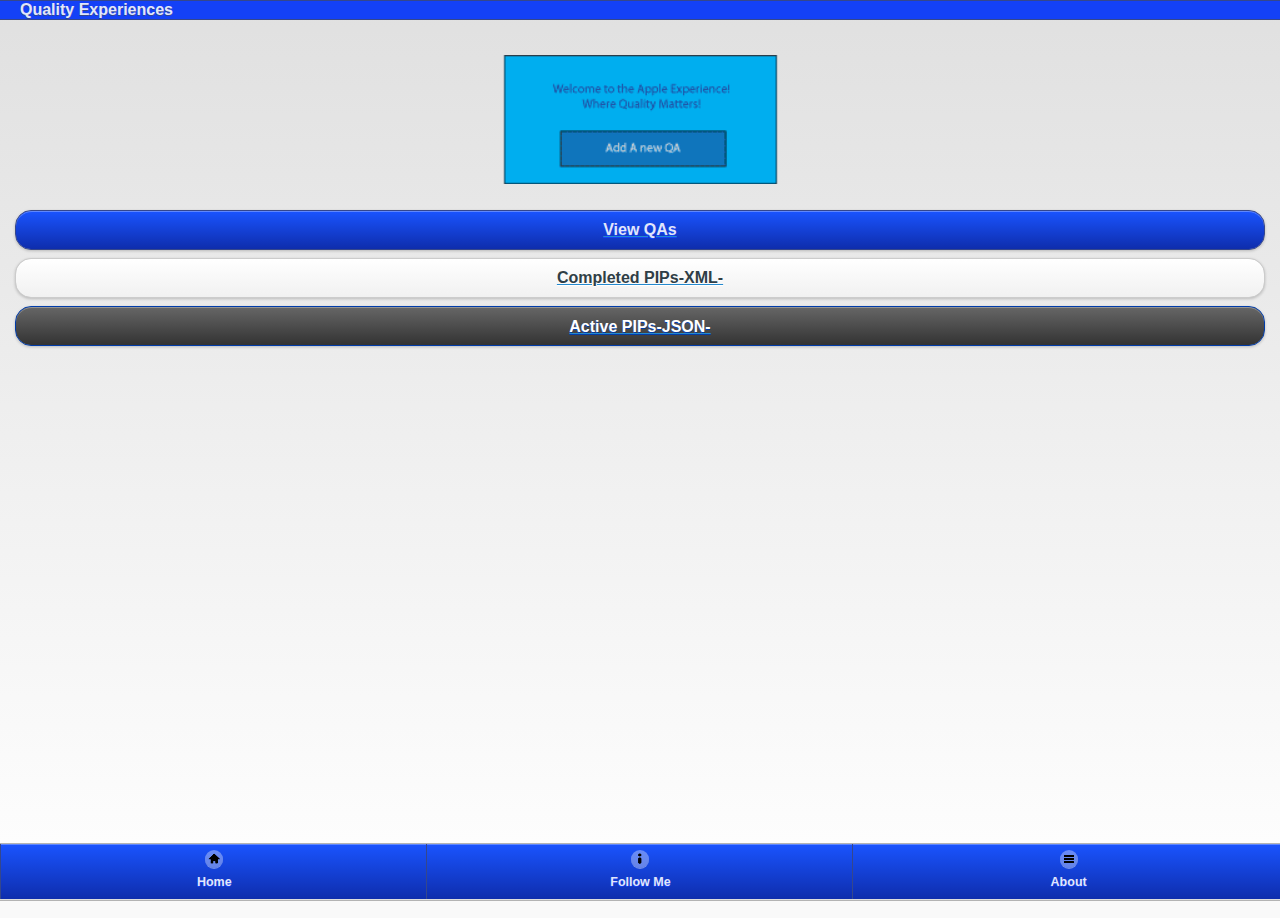
==== commit 49598690: "Edit is working with the exception of renaming my button. xml is fully working. json is not even mak" ====
--- a/index.html
+++ b/index.html
@@ -31,7 +31,9 @@
 							
 			<section data-role="content">
 				<header><h2 id="magic"><a href="#add" class="browse" id="qualadd"><img id="quality" src="img/qualityfeature.png"></a></h2></header>
-				<a href="#view"><button data-role="button" data-theme="d" value="View QAs" id="display2" class="display">View QAs</button></a>
+				<a href="#view"><button data-role="button" data-theme="d" value="View QAs" id="display2" class="display"></button></a>
+				<a href="#completed"><button data-role="button" data-theme="c" value="Completed PIPs-XML-" id="compPip" class="compPip"/></button></a>
+				<a href="#active"><button data-role="button" data-theme="b" value="Active PIPs-JSON-" id="actPip" class="actPip"></button></a>
 			</section>
 			
 			<footer data-role="footer" data-theme="d" data-position="fixed">
@@ -57,7 +59,7 @@
 							    <input type="text" class="required" data-clear-btn="true" name="name" id="name" placeholder="Robert Warren" value="">
 							</div>
 							<div data-role="fieldcontain">
-								<label for="call" >Date and Time</label>
+								<label for="call" >Date</label>
 							    <input type="text"  class="required" data-clear-btn="true" name="call" id="call" placeholder="12/31/13 05:00PM" value="">
 							</div>
 							<div data-role="fieldcontain">
@@ -112,13 +114,13 @@
 						</fieldset>
 				    </div>
 				    <div data-role="fieldcontain">
-						<button input type="submit" name="saveQa" id="saveQa" data-theme="d" data-role="button" >Save QA</button>
+						<button id="saveQa" class="submit" value="Save QA" input type="submit" data-theme="d" data-role="button" ></button>
 				    </div>
 			    	<div data-role="fieldcontain">
-						<button input type="reset" name="resetMe" id="resetMe" data-theme="b" data-role="button" value="Reset Me">Reset QA</button>
+						<button input type="reset" id="resetMe" data-theme="b" data-role="button" value="Reset QA"></button>
 			    	</div>
 				    <div data-role="fieldcontain">
-						<a href="#view"><button name="view" id="display" class="display" data-theme="a" data-role="button" value="Display QAs">Display QAs</button></a>
+						<a href="#view"><button id="display" class="display" data-theme="a" data-role="button" value="Display QAs"></button></a>
 					</div>
 			    </div>
 			</form>
@@ -201,35 +203,52 @@
 				</nav>
 			</footer>	
 		</section>
-		<section data-role="page" id="err">
-			<header data-role="header" data-position-fixed="false" ><h1 id="brand">Quality Experiences</h1></header>
-			
-			
-			<section data-role="content">
-				<header>error page</header>
-				
-			</section>
-			<div data-role="dialog" id="errors" >
-			
-			<div data-role="header" data-position="fixed">
-				<h1>Missing Fields</h1>
-			</div>		
-			<div data-role="content">
-				<ul>
-				</ul>
-			</div>
-		</div>
-			
-			<footer data-role="footer" data-theme="d" data-position="fixed">
-				<nav data-role="navbar">
-					<ul>
-						<li><a href="#home">Home</a></li>
-						<li><a href="https://twitter.com/grindnmosh">Follow Me</a></li>
-						<li><a href="#about">About</a></li>
-					</ul>
-				</nav>
-			</footer>
-		</section>
+		<section data-role="page" id="active">
+			<header data-role="header" data-position-fixed="false" ><h1 id="brand">Quality Experiences</h1></header>
+			
+			
+			<section data-role="content">
+				<header><h2>Active PIPs</h2></header>
+				<div data-role="content" >
+					<div id="pipAct"></div>
+				</div>
+			</section>
+			
+			<footer data-role="footer" data-theme="d" data-position="fixed">
+				<nav data-role="navbar">
+					<ul>
+						<li><a href="#home" data-icon="home">Home</a></li>
+						<li><a href="https://twitter.com/grindnmosh" data-icon="info">Follow Me</a></li>
+						<li><a href="#about" data-icon="bars">About</a></li>
+					</ul>
+				</nav>
+			</footer>
+		</section>
+		<section data-role="page" id="completed">
+			<header data-role="header" data-position-fixed="false" ><h1 id="brand">Quality Experiences</h1></header>
+			
+			
+			<section data-role="content">
+				<header>
+					<h2>Completed PIPs</h2>
+					<h3>On a maintain period</h3>
+				</header>
+				<div data-role="content" >
+					<div id="pipComp"></div>
+				</div>
+			</section>
+			
+			<footer data-role="footer" data-theme="d" data-position="fixed">
+				<nav data-role="navbar">
+					<ul>
+						<li><a href="#home" data-icon="home">Home</a></li>
+						<li><a href="https://twitter.com/grindnmosh" data-icon="info">Follow Me</a></li>
+						<li><a href="#about" data-icon="bars">About</a></li>
+					</ul>
+				</nav>
+			</footer>
+		</section>
+
 		<script type="text/javascript" src="js/jquery1.10.js"></script>
 		<script type="text/javascript" src="js/jqm1.3.js"></script>
 		<script type="text/javascript" src="js/libs/jquery.validate.min.js"></script>
--- a/css/index.css
+++ b/css/index.css
@@ -16,6 +16,9 @@
 	padding: 10px; 
 }
 h2 { 
+	text-align: center;
+}
+h3 { 
 	text-align: center;
 }
 p {
